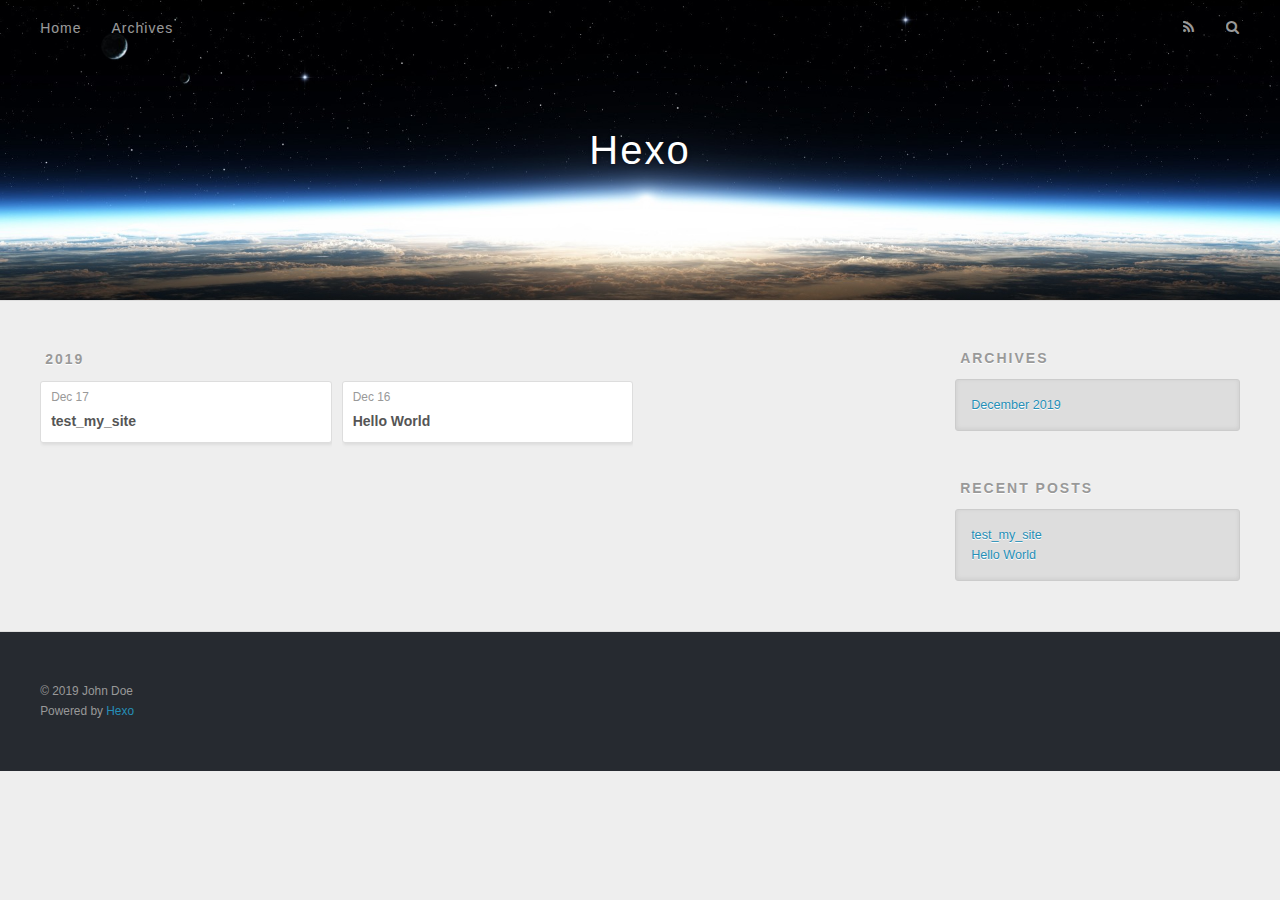
==== archives/index.html @ 134969d1 "Site updated: 2019-12-17 00:19:23" ====
<!DOCTYPE html>
<html>
<head>
  <meta charset="utf-8">
  

  
  <title>Archives | Hexo</title>
  <meta name="viewport" content="width=device-width, initial-scale=1, maximum-scale=1">
  <meta property="og:type" content="website">
<meta property="og:title" content="Hexo">
<meta property="og:url" content="http:&#x2F;&#x2F;yoursite.com&#x2F;archives&#x2F;index.html">
<meta property="og:site_name" content="Hexo">
<meta property="og:locale" content="en_US">
<meta property="article:author" content="John Doe">
<meta name="twitter:card" content="summary">
  
    <link rel="alternate" href="/atom.xml" title="Hexo" type="application/atom+xml">
  
  
    <link rel="icon" href="/favicon.png">
  
  
    <link href="//fonts.googleapis.com/css?family=Source+Code+Pro" rel="stylesheet" type="text/css">
  
  
<link rel="stylesheet" href="/css/style.css">

<meta name="generator" content="Hexo 4.1.1"></head>

<body>
  <div id="container">
    <div id="wrap">
      <header id="header">
  <div id="banner"></div>
  <div id="header-outer" class="outer">
    <div id="header-title" class="inner">
      <h1 id="logo-wrap">
        <a href="/" id="logo">Hexo</a>
      </h1>
      
    </div>
    <div id="header-inner" class="inner">
      <nav id="main-nav">
        <a id="main-nav-toggle" class="nav-icon"></a>
        
          <a class="main-nav-link" href="/">Home</a>
        
          <a class="main-nav-link" href="/archives">Archives</a>
        
      </nav>
      <nav id="sub-nav">
        
          <a id="nav-rss-link" class="nav-icon" href="/atom.xml" title="RSS Feed"></a>
        
        <a id="nav-search-btn" class="nav-icon" title="Search"></a>
      </nav>
      <div id="search-form-wrap">
        <form action="//google.com/search" method="get" accept-charset="UTF-8" class="search-form"><input type="search" name="q" class="search-form-input" placeholder="Search"><button type="submit" class="search-form-submit">&#xF002;</button><input type="hidden" name="sitesearch" value="http://yoursite.com"></form>
      </div>
    </div>
  </div>
</header>
      <div class="outer">
        <section id="main">
  
  
    
    
      
      
      <section class="archives-wrap">
        <div class="archive-year-wrap">
          <a href="/archives/2019" class="archive-year">2019</a>
        </div>
        <div class="archives">
    
    <article class="archive-article archive-type-post">
  <div class="archive-article-inner">
    <header class="archive-article-header">
      <a href="/2019/12/17/test-my-site/" class="archive-article-date">
  <time datetime="2019-12-16T16:01:23.000Z" itemprop="datePublished">Dec 17</time>
</a>
      
  
    <h1 itemprop="name">
      <a class="archive-article-title" href="/2019/12/17/test-my-site/">test_my_site</a>
    </h1>
  

    </header>
  </div>
</article>
  
    
    
    <article class="archive-article archive-type-post">
  <div class="archive-article-inner">
    <header class="archive-article-header">
      <a href="/2019/12/16/hello-world/" class="archive-article-date">
  <time datetime="2019-12-16T15:44:11.142Z" itemprop="datePublished">Dec 16</time>
</a>
      
  
    <h1 itemprop="name">
      <a class="archive-article-title" href="/2019/12/16/hello-world/">Hello World</a>
    </h1>
  

    </header>
  </div>
</article>
  
  
    </div></section>
  


</section>
        
          <aside id="sidebar">
  
    

  
    

  
    
  
    
  <div class="widget-wrap">
    <h3 class="widget-title">Archives</h3>
    <div class="widget">
      <ul class="archive-list"><li class="archive-list-item"><a class="archive-list-link" href="/archives/2019/12/">December 2019</a></li></ul>
    </div>
  </div>


  
    
  <div class="widget-wrap">
    <h3 class="widget-title">Recent Posts</h3>
    <div class="widget">
      <ul>
        
          <li>
            <a href="/2019/12/17/test-my-site/">test_my_site</a>
          </li>
        
          <li>
            <a href="/2019/12/16/hello-world/">Hello World</a>
          </li>
        
      </ul>
    </div>
  </div>

  
</aside>
        
      </div>
      <footer id="footer">
  
  <div class="outer">
    <div id="footer-info" class="inner">
      &copy; 2019 John Doe<br>
      Powered by <a href="http://hexo.io/" target="_blank">Hexo</a>
    </div>
  </div>
</footer>
    </div>
    <nav id="mobile-nav">
  
    <a href="/" class="mobile-nav-link">Home</a>
  
    <a href="/archives" class="mobile-nav-link">Archives</a>
  
</nav>
    

<script src="//ajax.googleapis.com/ajax/libs/jquery/2.0.3/jquery.min.js"></script>


  
<link rel="stylesheet" href="/fancybox/jquery.fancybox.css">

  
<script src="/fancybox/jquery.fancybox.pack.js"></script>




<script src="/js/script.js"></script>




  </div>
</body>
</html>
---- css/style.css ----
body {
  width: 100%;
}
body:before,
body:after {
  content: "";
  display: table;
}
body:after {
  clear: both;
}
html,
body,
div,
span,
applet,
object,
iframe,
h1,
h2,
h3,
h4,
h5,
h6,
p,
blockquote,
pre,
a,
abbr,
acronym,
address,
big,
cite,
code,
del,
dfn,
em,
img,
ins,
kbd,
q,
s,
samp,
small,
strike,
strong,
sub,
sup,
tt,
var,
dl,
dt,
dd,
ol,
ul,
li,
fieldset,
form,
label,
legend,
table,
caption,
tbody,
tfoot,
thead,
tr,
th,
td {
  margin: 0;
  padding: 0;
  border: 0;
  outline: 0;
  font-weight: inherit;
  font-style: inherit;
  font-family: inherit;
  font-size: 100%;
  vertical-align: baseline;
}
body {
  line-height: 1;
  color: #000;
  background: #fff;
}
ol,
ul {
  list-style: none;
}
table {
  border-collapse: separate;
  border-spacing: 0;
  vertical-align: middle;
}
caption,
th,
td {
  text-align: left;
  font-weight: normal;
  vertical-align: middle;
}
a img {
  border: none;
}
input,
button {
  margin: 0;
  padding: 0;
}
input::-moz-focus-inner,
button::-moz-focus-inner {
  border: 0;
  padding: 0;
}
@font-face {
  font-family: FontAwesome;
  font-style: normal;
  font-weight: normal;
  src: url("fonts/fontawesome-webfont.eot?v=#4.0.3");
  src: url("fonts/fontawesome-webfont.eot?#iefix&v=#4.0.3") format("embedded-opentype"), url("fonts/fontawesome-webfont.woff?v=#4.0.3") format("woff"), url("fonts/fontawesome-webfont.ttf?v=#4.0.3") format("truetype"), url("fonts/fontawesome-webfont.svg#fontawesomeregular?v=#4.0.3") format("svg");
}
html,
body,
#container {
  height: 100%;
}
body {
  background: #eee;
  font: 14px -apple-system, BlinkMacSystemFont, "Segoe UI", "Roboto", "Oxygen", "Ubuntu", "Cantarell", "Fira Sans", "Droid Sans", "Helvetica Neue", sans-serif;
  -webkit-text-size-adjust: 100%;
}
.outer {
  max-width: 1220px;
  margin: 0 auto;
  padding: 0 20px;
}
.outer:before,
.outer:after {
  content: "";
  display: table;
}
.outer:after {
  clear: both;
}
.inner {
  display: inline;
  float: left;
  width: 98.33333333333333%;
  margin: 0 0.833333333333333%;
}
.left,
.alignleft {
  float: left;
}
.right,
.alignright {
  float: right;
}
.clear {
  clear: both;
}
#container {
  position: relative;
}
.mobile-nav-on {
  overflow: hidden;
}
#wrap {
  height: 100%;
  width: 100%;
  position: absolute;
  top: 0;
  left: 0;
  -webkit-transition: 0.2s ease-out;
  -moz-transition: 0.2s ease-out;
  -ms-transition: 0.2s ease-out;
  transition: 0.2s ease-out;
  z-index: 1;
  background: #eee;
}
.mobile-nav-on #wrap {
  left: 280px;
}
@media screen and (min-width: 768px) {
  #main {
    display: inline;
    float: left;
    width: 73.33333333333333%;
    margin: 0 0.833333333333333%;
  }
}
.article-date,
.article-category-link,
.archive-year,
.widget-title {
  text-decoration: none;
  text-transform: uppercase;
  letter-spacing: 2px;
  color: #999;
  margin-bottom: 1em;
  margin-left: 5px;
  line-height: 1em;
  text-shadow: 0 1px #fff;
  font-weight: bold;
}
.article-inner,
.archive-article-inner {
  background: #fff;
  -webkit-box-shadow: 1px 2px 3px #ddd;
  box-shadow: 1px 2px 3px #ddd;
  border: 1px solid #ddd;
  border-radius: 3px;
}
.article-entry h1,
.widget h1 {
  font-size: 2em;
}
.article-entry h2,
.widget h2 {
  font-size: 1.5em;
}
.article-entry h3,
.widget h3 {
  font-size: 1.3em;
}
.article-entry h4,
.widget h4 {
  font-size: 1.2em;
}
.article-entry h5,
.widget h5 {
  font-size: 1em;
}
.article-entry h6,
.widget h6 {
  font-size: 1em;
  color: #999;
}
.article-entry hr,
.widget hr {
  border: 1px dashed #ddd;
}
.article-entry strong,
.widget strong {
  font-weight: bold;
}
.article-entry em,
.widget em,
.article-entry cite,
.widget cite {
  font-style: italic;
}
.article-entry sup,
.widget sup,
.article-entry sub,
.widget sub {
  font-size: 0.75em;
  line-height: 0;
  position: relative;
  vertical-align: baseline;
}
.article-entry sup,
.widget sup {
  top: -0.5em;
}
.article-entry sub,
.widget sub {
  bottom: -0.2em;
}
.article-entry small,
.widget small {
  font-size: 0.85em;
}
.article-entry acronym,
.widget acronym,
.article-entry abbr,
.widget abbr {
  border-bottom: 1px dotted;
}
.article-entry ul,
.widget ul,
.article-entry ol,
.widget ol,
.article-entry dl,
.widget dl {
  margin: 0 20px;
  line-height: 1.6em;
}
.article-entry ul ul,
.widget ul ul,
.article-entry ol ul,
.widget ol ul,
.article-entry ul ol,
.widget ul ol,
.article-entry ol ol,
.widget ol ol {
  margin-top: 0;
  margin-bottom: 0;
}
.article-entry ul,
.widget ul {
  list-style: disc;
}
.article-entry ol,
.widget ol {
  list-style: decimal;
}
.article-entry dt,
.widget dt {
  font-weight: bold;
}
#header {
  height: 300px;
  position: relative;
  border-bottom: 1px solid #ddd;
}
#header:before,
#header:after {
  content: "";
  position: absolute;
  left: 0;
  right: 0;
  height: 40px;
}
#header:before {
  top: 0;
  background: -webkit-linear-gradient(rgba(0,0,0,0.2), transparent);
  background: -moz-linear-gradient(rgba(0,0,0,0.2), transparent);
  background: -ms-linear-gradient(rgba(0,0,0,0.2), transparent);
  background: linear-gradient(rgba(0,0,0,0.2), transparent);
}
#header:after {
  bottom: 0;
  background: -webkit-linear-gradient(transparent, rgba(0,0,0,0.2));
  background: -moz-linear-gradient(transparent, rgba(0,0,0,0.2));
  background: -ms-linear-gradient(transparent, rgba(0,0,0,0.2));
  background: linear-gradient(transparent, rgba(0,0,0,0.2));
}
#header-outer {
  height: 100%;
  position: relative;
}
#header-inner {
  position: relative;
  overflow: hidden;
}
#banner {
  position: absolute;
  top: 0;
  left: 0;
  width: 100%;
  height: 100%;
  background: url("images/banner.jpg") center #000;
  -webkit-background-size: cover;
  -moz-background-size: cover;
  background-size: cover;
  z-index: -1;
}
#header-title {
  text-align: center;
  height: 40px;
  position: absolute;
  top: 50%;
  left: 0;
  margin-top: -20px;
}
#logo,
#subtitle {
  text-decoration: none;
  color: #fff;
  font-weight: 300;
  text-shadow: 0 1px 4px rgba(0,0,0,0.3);
}
#logo {
  font-size: 40px;
  line-height: 40px;
  letter-spacing: 2px;
}
#subtitle {
  font-size: 16px;
  line-height: 16px;
  letter-spacing: 1px;
}
#subtitle-wrap {
  margin-top: 16px;
}
#main-nav {
  float: left;
  margin-left: -15px;
}
.nav-icon,
.main-nav-link {
  float: left;
  color: #fff;
  opacity: 0.6;
  text-decoration: none;
  text-shadow: 0 1px rgba(0,0,0,0.2);
  -webkit-transition: opacity 0.2s;
  -moz-transition: opacity 0.2s;
  -ms-transition: opacity 0.2s;
  transition: opacity 0.2s;
  display: block;
  padding: 20px 15px;
}
.nav-icon:hover,
.main-nav-link:hover {
  opacity: 1;
}
.nav-icon {
  font-family: FontAwesome;
  text-align: center;
  font-size: 14px;
  width: 14px;
  height: 14px;
  padding: 20px 15px;
  position: relative;
  cursor: pointer;
}
.main-nav-link {
  font-weight: 300;
  letter-spacing: 1px;
}
@media screen and (max-width: 479px) {
  .main-nav-link {
    display: none;
  }
}
#main-nav-toggle {
  display: none;
}
#main-nav-toggle:before {
  content: "\f0c9";
}
@media screen and (max-width: 479px) {
  #main-nav-toggle {
    display: block;
  }
}
#sub-nav {
  float: right;
  margin-right: -15px;
}
#nav-rss-link:before {
  content: "\f09e";
}
#nav-search-btn:before {
  content: "\f002";
}
#search-form-wrap {
  position: absolute;
  top: 15px;
  width: 150px;
  height: 30px;
  right: -150px;
  opacity: 0;
  -webkit-transition: 0.2s ease-out;
  -moz-transition: 0.2s ease-out;
  -ms-transition: 0.2s ease-out;
  transition: 0.2s ease-out;
}
#search-form-wrap.on {
  opacity: 1;
  right: 0;
}
@media screen and (max-width: 479px) {
  #search-form-wrap {
    width: 100%;
    right: -100%;
  }
}
.search-form {
  position: absolute;
  top: 0;
  left: 0;
  right: 0;
  background: #fff;
  padding: 5px 15px;
  border-radius: 15px;
  -webkit-box-shadow: 0 0 10px rgba(0,0,0,0.3);
  box-shadow: 0 0 10px rgba(0,0,0,0.3);
}
.search-form-input {
  border: none;
  background: none;
  color: #555;
  width: 100%;
  font: 13px -apple-system, BlinkMacSystemFont, "Segoe UI", "Roboto", "Oxygen", "Ubuntu", "Cantarell", "Fira Sans", "Droid Sans", "Helvetica Neue", sans-serif;
  outline: none;
}
.search-form-input::-webkit-search-results-decoration,
.search-form-input::-webkit-search-cancel-button {
  -webkit-appearance: none;
}
.search-form-submit {
  position: absolute;
  top: 50%;
  right: 10px;
  margin-top: -7px;
  font: 13px FontAwesome;
  border: none;
  background: none;
  color: #bbb;
  cursor: pointer;
}
.search-form-submit:hover,
.search-form-submit:focus {
  color: #777;
}
.article {
  margin: 50px 0;
}
.article-inner {
  overflow: hidden;
}
.article-meta:before,
.article-meta:after {
  content: "";
  display: table;
}
.article-meta:after {
  clear: both;
}
.article-date {
  float: left;
}
.article-category {
  float: left;
  line-height: 1em;
  color: #ccc;
  text-shadow: 0 1px #fff;
  margin-left: 8px;
}
.article-category:before {
  content: "\2022";
}
.article-category-link {
  margin: 0 12px 1em;
}
.article-header {
  padding: 20px 20px 0;
}
.article-title {
  text-decoration: none;
  font-size: 2em;
  font-weight: bold;
  color: #555;
  line-height: 1.1em;
  -webkit-transition: color 0.2s;
  -moz-transition: color 0.2s;
  -ms-transition: color 0.2s;
  transition: color 0.2s;
}
a.article-title:hover {
  color: #258fb8;
}
.article-entry {
  color: #555;
  padding: 0 20px;
}
.article-entry:before,
.article-entry:after {
  content: "";
  display: table;
}
.article-entry:after {
  clear: both;
}
.article-entry p,
.article-entry table {
  line-height: 1.6em;
  margin: 1.6em 0;
}
.article-entry h1,
.article-entry h2,
.article-entry h3,
.article-entry h4,
.article-entry h5,
.article-entry h6 {
  font-weight: bold;
}
.article-entry h1,
.article-entry h2,
.article-entry h3,
.article-entry h4,
.article-entry h5,
.article-entry h6 {
  line-height: 1.1em;
  margin: 1.1em 0;
}
.article-entry a {
  color: #258fb8;
  text-decoration: none;
}
.article-entry a:hover {
  text-decoration: underline;
}
.article-entry ul,
.article-entry ol,
.article-entry dl {
  margin-top: 1.6em;
  margin-bottom: 1.6em;
}
.article-entry img,
.article-entry video {
  max-width: 100%;
  height: auto;
  display: block;
  margin: auto;
}
.article-entry iframe {
  border: none;
}
.article-entry table {
  width: 100%;
  border-collapse: collapse;
  border-spacing: 0;
}
.article-entry th {
  font-weight: bold;
  border-bottom: 3px solid #ddd;
  padding-bottom: 0.5em;
}
.article-entry td {
  border-bottom: 1px solid #ddd;
  padding: 10px 0;
}
.article-entry blockquote {
  font-family: Georgia, "Times New Roman", serif;
  font-size: 1.4em;
  margin: 1.6em 20px;
  text-align: center;
}
.article-entry blockquote footer {
  font-size: 14px;
  margin: 1.6em 0;
  font-family: -apple-system, BlinkMacSystemFont, "Segoe UI", "Roboto", "Oxygen", "Ubuntu", "Cantarell", "Fira Sans", "Droid Sans", "Helvetica Neue", sans-serif;
}
.article-entry blockquote footer cite:before {
  content: "—";
  padding: 0 0.5em;
}
.article-entry .pullquote {
  text-align: left;
  width: 45%;
  margin: 0;
}
.article-entry .pullquote.left {
  margin-left: 0.5em;
  margin-right: 1em;
}
.article-entry .pullquote.right {
  margin-right: 0.5em;
  margin-left: 1em;
}
.article-entry .caption {
  color: #999;
  display: block;
  font-size: 0.9em;
  margin-top: 0.5em;
  position: relative;
  text-align: center;
}
.article-entry .video-container {
  position: relative;
  padding-top: 56.25%;
  height: 0;
  overflow: hidden;
}
.article-entry .video-container iframe,
.article-entry .video-container object,
.article-entry .video-container embed {
  position: absolute;
  top: 0;
  left: 0;
  width: 100%;
  height: 100%;
  margin-top: 0;
}
.article-more-link a {
  display: inline-block;
  line-height: 1em;
  padding: 6px 15px;
  border-radius: 15px;
  background: #eee;
  color: #999;
  text-shadow: 0 1px #fff;
  text-decoration: none;
}
.article-more-link a:hover {
  background: #258fb8;
  color: #fff;
  text-decoration: none;
  text-shadow: 0 1px #1e7293;
}
.article-footer {
  font-size: 0.85em;
  line-height: 1.6em;
  border-top: 1px solid #ddd;
  padding-top: 1.6em;
  margin: 0 20px 20px;
}
.article-footer:before,
.article-footer:after {
  content: "";
  display: table;
}
.article-footer:after {
  clear: both;
}
.article-footer a {
  color: #999;
  text-decoration: none;
}
.article-footer a:hover {
  color: #555;
}
.article-tag-list-item {
  float: left;
  margin-right: 10px;
}
.article-tag-list-link:before {
  content: "#";
}
.article-comment-link {
  float: right;
}
.article-comment-link:before {
  content: "\f075";
  font-family: FontAwesome;
  padding-right: 8px;
}
.article-share-link {
  cursor: pointer;
  float: right;
  margin-left: 20px;
}
.article-share-link:before {
  content: "\f064";
  font-family: FontAwesome;
  padding-right: 6px;
}
#article-nav {
  position: relative;
}
#article-nav:before,
#article-nav:after {
  content: "";
  display: table;
}
#article-nav:after {
  clear: both;
}
@media screen and (min-width: 768px) {
  #article-nav {
    margin: 50px 0;
  }
  #article-nav:before {
    width: 8px;
    height: 8px;
    position: absolute;
    top: 50%;
    left: 50%;
    margin-top: -4px;
    margin-left: -4px;
    content: "";
    border-radius: 50%;
    background: #ddd;
    -webkit-box-shadow: 0 1px 2px #fff;
    box-shadow: 0 1px 2px #fff;
  }
}
.article-nav-link-wrap {
  text-decoration: none;
  text-shadow: 0 1px #fff;
  color: #999;
  -webkit-box-sizing: border-box;
  -moz-box-sizing: border-box;
  box-sizing: border-box;
  margin-top: 50px;
  text-align: center;
  display: block;
}
.article-nav-link-wrap:hover {
  color: #555;
}
@media screen and (min-width: 768px) {
  .article-nav-link-wrap {
    width: 50%;
    margin-top: 0;
  }
}
@media screen and (min-width: 768px) {
  #article-nav-newer {
    float: left;
    text-align: right;
    padding-right: 20px;
  }
}
@media screen and (min-width: 768px) {
  #article-nav-older {
    float: right;
    text-align: left;
    padding-left: 20px;
  }
}
.article-nav-caption {
  text-transform: uppercase;
  letter-spacing: 2px;
  color: #ddd;
  line-height: 1em;
  font-weight: bold;
}
#article-nav-newer .article-nav-caption {
  margin-right: -2px;
}
.article-nav-title {
  font-size: 0.85em;
  line-height: 1.6em;
  margin-top: 0.5em;
}
.article-share-box {
  position: absolute;
  display: none;
  background: #fff;
  -webkit-box-shadow: 1px 2px 10px rgba(0,0,0,0.2);
  box-shadow: 1px 2px 10px rgba(0,0,0,0.2);
  border-radius: 3px;
  margin-left: -145px;
  overflow: hidden;
  z-index: 1;
}
.article-share-box.on {
  display: block;
}
.article-share-input {
  width: 100%;
  background: none;
  -webkit-box-sizing: border-box;
  -moz-box-sizing: border-box;
  box-sizing: border-box;
  font: 14px -apple-system, BlinkMacSystemFont, "Segoe UI", "Roboto", "Oxygen", "Ubuntu", "Cantarell", "Fira Sans", "Droid Sans", "Helvetica Neue", sans-serif;
  padding: 0 15px;
  color: #555;
  outline: none;
  border: 1px solid #ddd;
  border-radius: 3px 3px 0 0;
  height: 36px;
  line-height: 36px;
}
.article-share-links {
  background: #eee;
}
.article-share-links:before,
.article-share-links:after {
  content: "";
  display: table;
}
.article-share-links:after {
  clear: both;
}
.article-share-twitter,
.article-share-facebook,
.article-share-pinterest,
.article-share-google {
  width: 50px;
  height: 36px;
  display: block;
  float: left;
  position: relative;
  color: #999;
  text-shadow: 0 1px #fff;
}
.article-share-twitter:before,
.article-share-facebook:before,
.article-share-pinterest:before,
.article-share-google:before {
  font-size: 20px;
  font-family: FontAwesome;
  width: 20px;
  height: 20px;
  position: absolute;
  top: 50%;
  left: 50%;
  margin-top: -10px;
  margin-left: -10px;
  text-align: center;
}
.article-share-twitter:hover,
.article-share-facebook:hover,
.article-share-pinterest:hover,
.article-share-google:hover {
  color: #fff;
}
.article-share-twitter:before {
  content: "\f099";
}
.article-share-twitter:hover {
  background: #00aced;
  text-shadow: 0 1px #008abe;
}
.article-share-facebook:before {
  content: "\f09a";
}
.article-share-facebook:hover {
  background: #3b5998;
  text-shadow: 0 1px #2f477a;
}
.article-share-pinterest:before {
  content: "\f0d2";
}
.article-share-pinterest:hover {
  background: #cb2027;
  text-shadow: 0 1px #a21a1f;
}
.article-share-google:before {
  content: "\f0d5";
}
.article-share-google:hover {
  background: #dd4b39;
  text-shadow: 0 1px #be3221;
}
.article-gallery {
  background: #000;
  position: relative;
}
.article-gallery-photos {
  position: relative;
  overflow: hidden;
}
.article-gallery-img {
  display: none;
  max-width: 100%;
}
.article-gallery-img:first-child {
  display: block;
}
.article-gallery-img.loaded {
  position: absolute;
  display: block;
}
.article-gallery-img img {
  display: block;
  max-width: 100%;
  margin: 0 auto;
}
#comments {
  background: #fff;
  -webkit-box-shadow: 1px 2px 3px #ddd;
  box-shadow: 1px 2px 3px #ddd;
  padding: 20px;
  border: 1px solid #ddd;
  border-radius: 3px;
  margin: 50px 0;
}
#comments a {
  color: #258fb8;
}
.archives-wrap {
  margin: 50px 0;
}
.archives:before,
.archives:after {
  content: "";
  display: table;
}
.archives:after {
  clear: both;
}
.archive-year-wrap {
  margin-bottom: 1em;
}
.archives {
  -webkit-column-gap: 10px;
  -moz-column-gap: 10px;
  column-gap: 10px;
}
@media screen and (min-width: 480px) and (max-width: 767px) {
  .archives {
    -webkit-column-count: 2;
    -moz-column-count: 2;
    column-count: 2;
  }
}
@media screen and (min-width: 768px) {
  .archives {
    -webkit-column-count: 3;
    -moz-column-count: 3;
    column-count: 3;
  }
}
.archive-article {
  -webkit-column-break-inside: avoid;
  page-break-inside: avoid;
  overflow: hidden;
  break-inside: avoid-column;
}
.archive-article-inner {
  padding: 10px;
  margin-bottom: 15px;
}
.archive-article-title {
  text-decoration: none;
  font-weight: bold;
  color: #555;
  -webkit-transition: color 0.2s;
  -moz-transition: color 0.2s;
  -ms-transition: color 0.2s;
  transition: color 0.2s;
  line-height: 1.6em;
}
.archive-article-title:hover {
  color: #258fb8;
}
.archive-article-footer {
  margin-top: 1em;
}
.archive-article-date {
  color: #999;
  text-decoration: none;
  font-size: 0.85em;
  line-height: 1em;
  margin-bottom: 0.5em;
  display: block;
}
#page-nav {
  margin: 50px auto;
  background: #fff;
  -webkit-box-shadow: 1px 2px 3px #ddd;
  box-shadow: 1px 2px 3px #ddd;
  border: 1px solid #ddd;
  border-radius: 3px;
  text-align: center;
  color: #999;
  overflow: hidden;
}
#page-nav:before,
#page-nav:after {
  content: "";
  display: table;
}
#page-nav:after {
  clear: both;
}
#page-nav a,
#page-nav span {
  padding: 10px 20px;
  line-height: 1;
  height: 2ex;
}
#page-nav a {
  color: #999;
  text-decoration: none;
}
#page-nav a:hover {
  background: #999;
  color: #fff;
}
#page-nav .prev {
  float: left;
}
#page-nav .next {
  float: right;
}
#page-nav .page-number {
  display: inline-block;
}
@media screen and (max-width: 479px) {
  #page-nav .page-number {
    display: none;
  }
}
#page-nav .current {
  color: #555;
  font-weight: bold;
}
#page-nav .space {
  color: #ddd;
}
#footer {
  background: #262a30;
  padding: 50px 0;
  border-top: 1px solid #ddd;
  color: #999;
}
#footer a {
  color: #258fb8;
  text-decoration: none;
}
#footer a:hover {
  text-decoration: underline;
}
#footer-info {
  line-height: 1.6em;
  font-size: 0.85em;
}
.article-entry pre,
.article-entry .highlight {
  background: #2d2d2d;
  margin: 0 -20px;
  padding: 15px 20px;
  border-style: solid;
  border-color: #ddd;
  border-width: 1px 0;
  overflow: auto;
  color: #ccc;
  line-height: 22.400000000000002px;
}
.article-entry .highlight .gutter pre,
.article-entry .gist .gist-file .gist-data .line-numbers {
  color: #666;
  font-size: 0.85em;
}
.article-entry pre,
.article-entry code {
  font-family: "Source Code Pro", Consolas, Monaco, Menlo, Consolas, monospace;
}
.article-entry code {
  background: #eee;
  text-shadow: 0 1px #fff;
  padding: 0 0.3em;
}
.article-entry pre code {
  background: none;
  text-shadow: none;
  padding: 0;
}
.article-entry .highlight pre {
  border: none;
  margin: 0;
  padding: 0;
}
.article-entry .highlight table {
  margin: 0;
  width: auto;
}
.article-entry .highlight td {
  border: none;
  padding: 0;
}
.article-entry .highlight figcaption {
  font-size: 0.85em;
  color: #999;
  line-height: 1em;
  margin-bottom: 1em;
}
.article-entry .highlight figcaption:before,
.article-entry .highlight figcaption:after {
  content: "";
  display: table;
}
.article-entry .highlight figcaption:after {
  clear: both;
}
.article-entry .highlight figcaption a {
  float: right;
}
.article-entry .highlight .gutter pre {
  text-align: right;
  padding-right: 20px;
}
.article-entry .highlight .line {
  height: 22.400000000000002px;
}
.article-entry .highlight .line.marked {
  background: #515151;
}
.article-entry .gist {
  margin: 0 -20px;
  border-style: solid;
  border-color: #ddd;
  border-width: 1px 0;
  background: #2d2d2d;
  padding: 15px 20px 15px 0;
}
.article-entry .gist .gist-file {
  border: none;
  font-family: "Source Code Pro", Consolas, Monaco, Menlo, Consolas, monospace;
  margin: 0;
}
.article-entry .gist .gist-file .gist-data {
  background: none;
  border: none;
}
.article-entry .gist .gist-file .gist-data .line-numbers {
  background: none;
  border: none;
  padding: 0 20px 0 0;
}
.article-entry .gist .gist-file .gist-data .line-data {
  padding: 0 !important;
}
.article-entry .gist .gist-file .highlight {
  margin: 0;
  padding: 0;
  border: none;
}
.article-entry .gist .gist-file .gist-meta {
  background: #2d2d2d;
  color: #999;
  font: 0.85em -apple-system, BlinkMacSystemFont, "Segoe UI", "Roboto", "Oxygen", "Ubuntu", "Cantarell", "Fira Sans", "Droid Sans", "Helvetica Neue", sans-serif;
  text-shadow: 0 0;
  padding: 0;
  margin-top: 1em;
  margin-left: 20px;
}
.article-entry .gist .gist-file .gist-meta a {
  color: #258fb8;
  font-weight: normal;
}
.article-entry .gist .gist-file .gist-meta a:hover {
  text-decoration: underline;
}
pre .comment,
pre .title {
  color: #999;
}
pre .variable,
pre .attribute,
pre .tag,
pre .regexp,
pre .ruby .constant,
pre .xml .tag .title,
pre .xml .pi,
pre .xml .doctype,
pre .html .doctype,
pre .css .id,
pre .css .class,
pre .css .pseudo {
  color: #f2777a;
}
pre .number,
pre .preprocessor,
pre .built_in,
pre .literal,
pre .params,
pre .constant {
  color: #f99157;
}
pre .class,
pre .ruby .class .title,
pre .css .rules .attribute {
  color: #9c9;
}
pre .string,
pre .value,
pre .inheritance,
pre .header,
pre .ruby .symbol,
pre .xml .cdata {
  color: #9c9;
}
pre .css .hexcolor {
  color: #6cc;
}
pre .function,
pre .python .decorator,
pre .python .title,
pre .ruby .function .title,
pre .ruby .title .keyword,
pre .perl .sub,
pre .javascript .title,
pre .coffeescript .title {
  color: #69c;
}
pre .keyword,
pre .javascript .function {
  color: #c9c;
}
@media screen and (max-width: 479px) {
  #mobile-nav {
    position: absolute;
    top: 0;
    left: 0;
    width: 280px;
    height: 100%;
    background: #191919;
    border-right: 1px solid #fff;
  }
}
@media screen and (max-width: 479px) {
  .mobile-nav-link {
    display: block;
    color: #999;
    text-decoration: none;
    padding: 15px 20px;
    font-weight: bold;
  }
  .mobile-nav-link:hover {
    color: #fff;
  }
}
@media screen and (min-width: 768px) {
  #sidebar {
    display: inline;
    float: left;
    width: 23.333333333333332%;
    margin: 0 0.833333333333333%;
  }
}
.widget-wrap {
  margin: 50px 0;
}
.widget {
  color: #777;
  text-shadow: 0 1px #fff;
  background: #ddd;
  -webkit-box-shadow: 0 -1px 4px #ccc inset;
  box-shadow: 0 -1px 4px #ccc inset;
  border: 1px solid #ccc;
  padding: 15px;
  border-radius: 3px;
}
.widget a {
  color: #258fb8;
  text-decoration: none;
}
.widget a:hover {
  text-decoration: underline;
}
.widget ul ul,
.widget ol ul,
.widget dl ul,
.widget ul ol,
.widget ol ol,
.widget dl ol,
.widget ul dl,
.widget ol dl,
.widget dl dl {
  margin-left: 15px;
  list-style: disc;
}
.widget {
  line-height: 1.6em;
  word-wrap: break-word;
  font-size: 0.9em;
}
.widget ul,
.widget ol {
  list-style: none;
  margin: 0;
}
.widget ul ul,
.widget ol ul,
.widget ul ol,
.widget ol ol {
  margin: 0 20px;
}
.widget ul ul,
.widget ol ul {
  list-style: disc;
}
.widget ul ol,
.widget ol ol {
  list-style: decimal;
}
.category-list-count,
.tag-list-count,
.archive-list-count {
  padding-left: 5px;
  color: #999;
  font-size: 0.85em;
}
.category-list-count:before,
.tag-list-count:before,
.archive-list-count:before {
  content: "(";
}
.category-list-count:after,
.tag-list-count:after,
.archive-list-count:after {
  content: ")";
}
.tagcloud a {
  margin-right: 5px;
  display: inline-block;
}
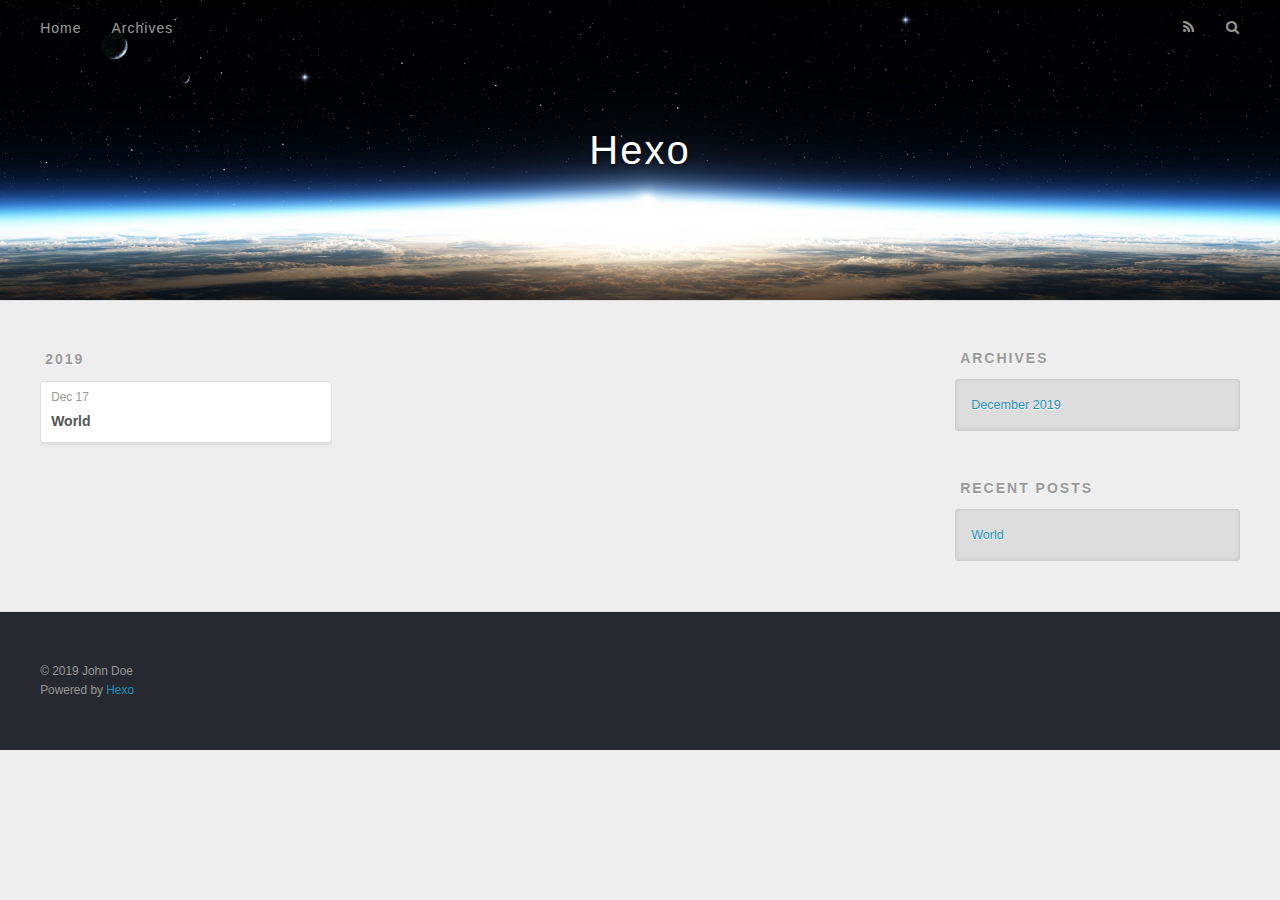
==== commit 67b07219: "Site updated: 2019-12-17 13:13:01" ====
--- a/archives/index.html
+++ b/archives/index.html
@@ -75,35 +75,16 @@
         </div>
         <div class="archives">
     
-    <article class="archive-article archive-type-post">
+    <article class="archive-article archive-type-hello">
   <div class="archive-article-inner">
     <header class="archive-article-header">
-      <a href="/2019/12/17/test-my-site/" class="archive-article-date">
-  <time datetime="2019-12-16T16:01:23.000Z" itemprop="datePublished">Dec 17</time>
+      <a href="/2019/12/17/World/" class="archive-article-date">
+  <time datetime="2019-12-17T04:16:55.000Z" itemprop="datePublished">Dec 17</time>
 </a>
       
   
     <h1 itemprop="name">
-      <a class="archive-article-title" href="/2019/12/17/test-my-site/">test_my_site</a>
-    </h1>
-  
-
-    </header>
-  </div>
-</article>
-  
-    
-    
-    <article class="archive-article archive-type-post">
-  <div class="archive-article-inner">
-    <header class="archive-article-header">
-      <a href="/2019/12/16/hello-world/" class="archive-article-date">
-  <time datetime="2019-12-16T15:44:11.142Z" itemprop="datePublished">Dec 16</time>
-</a>
-      
-  
-    <h1 itemprop="name">
-      <a class="archive-article-title" href="/2019/12/16/hello-world/">Hello World</a>
+      <a class="archive-article-title" href="/2019/12/17/World/">World</a>
     </h1>
   
 
@@ -145,11 +126,7 @@
       <ul>
         
           <li>
-            <a href="/2019/12/17/test-my-site/">test_my_site</a>
-          </li>
-        
-          <li>
-            <a href="/2019/12/16/hello-world/">Hello World</a>
+            <a href="/2019/12/17/World/">World</a>
           </li>
         
       </ul>
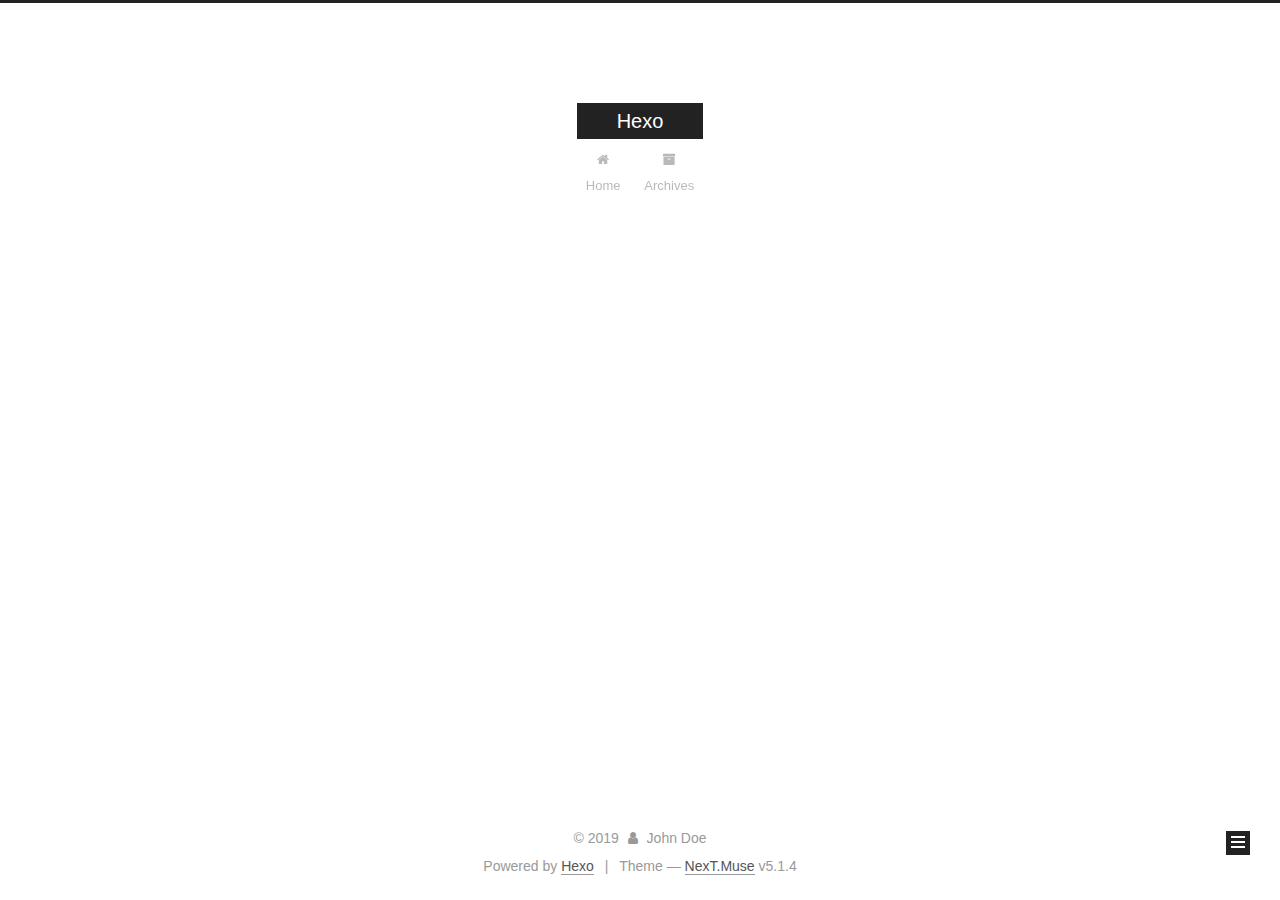
==== commit 758c1c7f: "Site updated: 2019-12-17 14:28:02" ====
--- a/archives/index.html
+++ b/archives/index.html
@@ -1,178 +1,625 @@
 <!DOCTYPE html>
-<html>
+
+
+
+  
+
+
+<html class="theme-next muse use-motion" lang="en">
 <head>
-  <meta charset="utf-8">
-  
-
-  
-  <title>Archives | Hexo</title>
-  <meta name="viewport" content="width=device-width, initial-scale=1, maximum-scale=1">
-  <meta property="og:type" content="website">
+  <meta charset="UTF-8"/>
+<meta http-equiv="X-UA-Compatible" content="IE=edge" />
+<meta name="viewport" content="width=device-width, initial-scale=1, maximum-scale=1"/>
+<meta name="theme-color" content="#222">
+
+
+
+
+
+
+
+
+
+<meta http-equiv="Cache-Control" content="no-transform" />
+<meta http-equiv="Cache-Control" content="no-siteapp" />
+
+
+
+
+
+
+
+
+
+
+
+
+
+
+
+
+  
+  
+  <link href="/lib/fancybox/source/jquery.fancybox.css?v=2.1.5" rel="stylesheet" type="text/css" />
+
+
+
+
+
+
+
+<link href="/lib/font-awesome/css/font-awesome.min.css?v=4.6.2" rel="stylesheet" type="text/css" />
+
+<link href="/css/main.css?v=5.1.4" rel="stylesheet" type="text/css" />
+
+
+  <link rel="apple-touch-icon" sizes="180x180" href="/images/apple-touch-icon-next.png?v=5.1.4">
+
+
+  <link rel="icon" type="image/png" sizes="32x32" href="/images/favicon-32x32-next.png?v=5.1.4">
+
+
+  <link rel="icon" type="image/png" sizes="16x16" href="/images/favicon-16x16-next.png?v=5.1.4">
+
+
+  <link rel="mask-icon" href="/images/logo.svg?v=5.1.4" color="#222">
+
+
+
+
+
+  <meta name="keywords" content="Hexo, NexT" />
+
+
+
+
+
+
+
+
+
+
+<meta property="og:type" content="website">
 <meta property="og:title" content="Hexo">
 <meta property="og:url" content="http:&#x2F;&#x2F;yoursite.com&#x2F;archives&#x2F;index.html">
 <meta property="og:site_name" content="Hexo">
 <meta property="og:locale" content="en_US">
 <meta property="article:author" content="John Doe">
 <meta name="twitter:card" content="summary">
-  
-    <link rel="alternate" href="/atom.xml" title="Hexo" type="application/atom+xml">
-  
-  
-    <link rel="icon" href="/favicon.png">
-  
-  
-    <link href="//fonts.googleapis.com/css?family=Source+Code+Pro" rel="stylesheet" type="text/css">
-  
-  
-<link rel="stylesheet" href="/css/style.css">
+
+
+
+<script type="text/javascript" id="hexo.configurations">
+  var NexT = window.NexT || {};
+  var CONFIG = {
+    root: '/',
+    scheme: 'Muse',
+    version: '5.1.4',
+    sidebar: {"position":"left","display":"post","offset":12,"b2t":false,"scrollpercent":false,"onmobile":false},
+    fancybox: true,
+    tabs: true,
+    motion: {"enable":true,"async":false,"transition":{"post_block":"fadeIn","post_header":"slideDownIn","post_body":"slideDownIn","coll_header":"slideLeftIn","sidebar":"slideUpIn"}},
+    duoshuo: {
+      userId: '0',
+      author: 'Author'
+    },
+    algolia: {
+      applicationID: '',
+      apiKey: '',
+      indexName: '',
+      hits: {"per_page":10},
+      labels: {"input_placeholder":"Search for Posts","hits_empty":"We didn't find any results for the search: ${query}","hits_stats":"${hits} results found in ${time} ms"}
+    }
+  };
+</script>
+
+
+
+  <link rel="canonical" href="http://yoursite.com/archives/"/>
+
+
+
+
+
+  <title>Archive | Hexo</title>
+  
+
+
+
+
+
+
+
 
 <meta name="generator" content="Hexo 4.1.1"></head>
 
-<body>
-  <div id="container">
-    <div id="wrap">
-      <header id="header">
-  <div id="banner"></div>
-  <div id="header-outer" class="outer">
-    <div id="header-title" class="inner">
-      <h1 id="logo-wrap">
-        <a href="/" id="logo">Hexo</a>
-      </h1>
-      
+<body itemscope itemtype="http://schema.org/WebPage" lang="en">
+
+  
+  
+    
+  
+
+  <div class="container sidebar-position-left page-archive">
+    <div class="headband"></div>
+
+    <header id="header" class="header" itemscope itemtype="http://schema.org/WPHeader">
+      <div class="header-inner"><div class="site-brand-wrapper">
+  <div class="site-meta ">
+    
+
+    <div class="custom-logo-site-title">
+      <a href="/"  class="brand" rel="start">
+        <span class="logo-line-before"><i></i></span>
+        <span class="site-title">Hexo</span>
+        <span class="logo-line-after"><i></i></span>
+      </a>
     </div>
-    <div id="header-inner" class="inner">
-      <nav id="main-nav">
-        <a id="main-nav-toggle" class="nav-icon"></a>
-        
-          <a class="main-nav-link" href="/">Home</a>
-        
-          <a class="main-nav-link" href="/archives">Archives</a>
-        
-      </nav>
-      <nav id="sub-nav">
-        
-          <a id="nav-rss-link" class="nav-icon" href="/atom.xml" title="RSS Feed"></a>
-        
-        <a id="nav-search-btn" class="nav-icon" title="Search"></a>
-      </nav>
-      <div id="search-form-wrap">
-        <form action="//google.com/search" method="get" accept-charset="UTF-8" class="search-form"><input type="search" name="q" class="search-form-input" placeholder="Search"><button type="submit" class="search-form-submit">&#xF002;</button><input type="hidden" name="sitesearch" value="http://yoursite.com"></form>
+      
+        <p class="site-subtitle"></p>
+      
+  </div>
+
+  <div class="site-nav-toggle">
+    <button>
+      <span class="btn-bar"></span>
+      <span class="btn-bar"></span>
+      <span class="btn-bar"></span>
+    </button>
+  </div>
+</div>
+
+<nav class="site-nav">
+  
+
+  
+    <ul id="menu" class="menu">
+      
+        
+        <li class="menu-item menu-item-home">
+          <a href="/%20" rel="section">
+            
+              <i class="menu-item-icon fa fa-fw fa-home"></i> <br />
+            
+            Home
+          </a>
+        </li>
+      
+        
+        <li class="menu-item menu-item-archives">
+          <a href="/archives/%20" rel="section">
+            
+              <i class="menu-item-icon fa fa-fw fa-archive"></i> <br />
+            
+            Archives
+          </a>
+        </li>
+      
+
+      
+    </ul>
+  
+
+  
+</nav>
+
+
+
+ </div>
+    </header>
+
+    <main id="main" class="main">
+      <div class="main-inner">
+        <div class="content-wrap">
+          <div id="content" class="content">
+            
+
+  
+  
+  
+  <div class="post-block archive">
+    <div id="posts" class="posts-collapse">
+      <span class="archive-move-on"></span>
+
+      <span class="archive-page-counter">
+        
+        
+        
+          
+        
+        Um..! 3 posts in total. Keep on posting.
+      </span>
+
+      
+
+        
+        
+        
+
+        
+          
+          <div class="collection-title">
+            <h1 class="archive-year" id="archive-year-2019">2019</h1>
+          </div>
+        
+        
+
+        
+
+  <article class="post post-type-normal" itemscope itemtype="http://schema.org/Article">
+    <header class="post-header">
+
+      <h2 class="post-title">
+        
+            <a class="post-title-link" href="/2019/12/17/World/" itemprop="url">
+              
+                <span itemprop="name">World</span>
+              
+            </a>
+        
+      </h2>
+
+      <div class="post-meta">
+        <time class="post-time" itemprop="dateCreated"
+              datetime="2019-12-17T12:16:55+08:00"
+              content="2019-12-17" >
+          12-17
+        </time>
       </div>
+
+    </header>
+  </article>
+
+
+
+      
+
+        
+        
+        
+
+        
+        
+
+        
+
+  <article class="post post-type-normal" itemscope itemtype="http://schema.org/Article">
+    <header class="post-header">
+
+      <h2 class="post-title">
+        
+            <a class="post-title-link" href="/2019/12/17/test-my-site/" itemprop="url">
+              
+                <span itemprop="name">test_my_site</span>
+              
+            </a>
+        
+      </h2>
+
+      <div class="post-meta">
+        <time class="post-time" itemprop="dateCreated"
+              datetime="2019-12-17T00:01:23+08:00"
+              content="2019-12-17" >
+          12-17
+        </time>
+      </div>
+
+    </header>
+  </article>
+
+
+
+      
+
+        
+        
+        
+
+        
+        
+
+        
+
+  <article class="post post-type-normal" itemscope itemtype="http://schema.org/Article">
+    <header class="post-header">
+
+      <h2 class="post-title">
+        
+            <a class="post-title-link" href="/2019/12/16/hello-world/" itemprop="url">
+              
+                <span itemprop="name">Hello World</span>
+              
+            </a>
+        
+      </h2>
+
+      <div class="post-meta">
+        <time class="post-time" itemprop="dateCreated"
+              datetime="2019-12-16T23:44:11+08:00"
+              content="2019-12-16" >
+          12-16
+        </time>
+      </div>
+
+    </header>
+  </article>
+
+
+
+      
+
     </div>
   </div>
-</header>
-      <div class="outer">
-        <section id="main">
-  
-  
-    
-    
-      
-      
-      <section class="archives-wrap">
-        <div class="archive-year-wrap">
-          <a href="/archives/2019" class="archive-year">2019</a>
+  
+  
+  
+
+  
+
+
+
+          </div>
+          
+
+
+          
+
         </div>
-        <div class="archives">
-    
-    <article class="archive-article archive-type-hello">
-  <div class="archive-article-inner">
-    <header class="archive-article-header">
-      <a href="/2019/12/17/World/" class="archive-article-date">
-  <time datetime="2019-12-17T04:16:55.000Z" itemprop="datePublished">Dec 17</time>
-</a>
-      
-  
-    <h1 itemprop="name">
-      <a class="archive-article-title" href="/2019/12/17/World/">World</a>
-    </h1>
-  
-
-    </header>
-  </div>
-</article>
-  
-  
-    </div></section>
-  
-
-
-</section>
-        
-          <aside id="sidebar">
-  
-    
-
-  
-    
-
-  
-    
-  
-    
-  <div class="widget-wrap">
-    <h3 class="widget-title">Archives</h3>
-    <div class="widget">
-      <ul class="archive-list"><li class="archive-list-item"><a class="archive-list-link" href="/archives/2019/12/">December 2019</a></li></ul>
+        
+          
+  
+  <div class="sidebar-toggle">
+    <div class="sidebar-toggle-line-wrap">
+      <span class="sidebar-toggle-line sidebar-toggle-line-first"></span>
+      <span class="sidebar-toggle-line sidebar-toggle-line-middle"></span>
+      <span class="sidebar-toggle-line sidebar-toggle-line-last"></span>
     </div>
   </div>
 
-
-  
+  <aside id="sidebar" class="sidebar">
     
-  <div class="widget-wrap">
-    <h3 class="widget-title">Recent Posts</h3>
-    <div class="widget">
-      <ul>
-        
-          <li>
-            <a href="/2019/12/17/World/">World</a>
-          </li>
-        
-      </ul>
+    <div class="sidebar-inner">
+
+      
+
+      
+
+      <section class="site-overview-wrap sidebar-panel sidebar-panel-active">
+        <div class="site-overview">
+          <div class="site-author motion-element" itemprop="author" itemscope itemtype="http://schema.org/Person">
+            
+              <p class="site-author-name" itemprop="name">John Doe</p>
+              <p class="site-description motion-element" itemprop="description"></p>
+          </div>
+
+          <nav class="site-state motion-element">
+
+            
+              <div class="site-state-item site-state-posts">
+              
+                <a href="/archives/%20%7C%7C%20archive">
+              
+                  <span class="site-state-item-count">3</span>
+                  <span class="site-state-item-name">posts</span>
+                </a>
+              </div>
+            
+
+            
+
+            
+
+          </nav>
+
+          
+
+          
+
+          
+          
+
+          
+          
+
+          
+
+        </div>
+      </section>
+
+      
+
+      
+
     </div>
+  </aside>
+
+
+        
+      </div>
+    </main>
+
+    <footer id="footer" class="footer">
+      <div class="footer-inner">
+        <div class="copyright">&copy; <span itemprop="copyrightYear">2019</span>
+  <span class="with-love">
+    <i class="fa fa-user"></i>
+  </span>
+  <span class="author" itemprop="copyrightHolder">John Doe</span>
+
+  
+</div>
+
+
+  <div class="powered-by">Powered by <a class="theme-link" target="_blank" href="https://hexo.io">Hexo</a></div>
+
+
+
+  <span class="post-meta-divider">|</span>
+
+
+
+  <div class="theme-info">Theme &mdash; <a class="theme-link" target="_blank" href="https://github.com/iissnan/hexo-theme-next">NexT.Muse</a> v5.1.4</div>
+
+
+
+
+        
+
+
+
+
+
+
+
+        
+      </div>
+    </footer>
+
+    
+      <div class="back-to-top">
+        <i class="fa fa-arrow-up"></i>
+        
+      </div>
+    
+
+    
+
   </div>
 
   
-</aside>
-        
-      </div>
-      <footer id="footer">
-  
-  <div class="outer">
-    <div id="footer-info" class="inner">
-      &copy; 2019 John Doe<br>
-      Powered by <a href="http://hexo.io/" target="_blank">Hexo</a>
-    </div>
-  </div>
-</footer>
-    </div>
-    <nav id="mobile-nav">
-  
-    <a href="/" class="mobile-nav-link">Home</a>
-  
-    <a href="/archives" class="mobile-nav-link">Archives</a>
-  
-</nav>
-    
-
-<script src="//ajax.googleapis.com/ajax/libs/jquery/2.0.3/jquery.min.js"></script>
-
-
-  
-<link rel="stylesheet" href="/fancybox/jquery.fancybox.css">
-
-  
-<script src="/fancybox/jquery.fancybox.pack.js"></script>
-
-
-
-
-<script src="/js/script.js"></script>
-
-
-
-
-  </div>
+
+<script type="text/javascript">
+  if (Object.prototype.toString.call(window.Promise) !== '[object Function]') {
+    window.Promise = null;
+  }
+</script>
+
+
+
+
+
+
+
+
+
+  
+
+
+
+
+
+
+
+
+
+
+
+
+  
+  
+    <script type="text/javascript" src="/lib/jquery/index.js?v=2.1.3"></script>
+  
+
+  
+  
+    <script type="text/javascript" src="/lib/fastclick/lib/fastclick.min.js?v=1.0.6"></script>
+  
+
+  
+  
+    <script type="text/javascript" src="/lib/jquery_lazyload/jquery.lazyload.js?v=1.9.7"></script>
+  
+
+  
+  
+    <script type="text/javascript" src="/lib/velocity/velocity.min.js?v=1.2.1"></script>
+  
+
+  
+  
+    <script type="text/javascript" src="/lib/velocity/velocity.ui.min.js?v=1.2.1"></script>
+  
+
+  
+  
+    <script type="text/javascript" src="/lib/fancybox/source/jquery.fancybox.pack.js?v=2.1.5"></script>
+  
+
+
+  
+
+
+  <script type="text/javascript" src="/js/src/utils.js?v=5.1.4"></script>
+
+  <script type="text/javascript" src="/js/src/motion.js?v=5.1.4"></script>
+
+
+
+  
+  
+
+  
+
+  
+
+
+  <script type="text/javascript" src="/js/src/bootstrap.js?v=5.1.4"></script>
+
+
+
+  
+
+
+  
+
+
+
+
+	
+
+
+
+
+
+  
+
+
+
+
+
+  
+
+
+
+
+
+
+
+
+
+
+
+
+  
+
+
+
+
+
+  
+
+  
+
+  
+
+  
+  
+
+  
+
+  
+
+  
+
 </body>
-</html>+</html>
--- a/css/main.css
+++ b/css/main.css
@@ -0,0 +1,2662 @@
+/* normalize.css v3.0.2 | MIT License | git.io/normalize */
+html {
+  font-family: sans-serif; /* 1 */
+  -ms-text-size-adjust: 100%; /* 2 */
+  -webkit-text-size-adjust: 100%; /* 2 */
+}
+body {
+  margin: 0;
+}
+article,
+aside,
+details,
+figcaption,
+figure,
+footer,
+header,
+hgroup,
+main,
+menu,
+nav,
+section,
+summary {
+  display: block;
+}
+audio,
+canvas,
+progress,
+video {
+  display: inline-block; /* 1 */
+  vertical-align: baseline; /* 2 */
+}
+audio:not([controls]) {
+  display: none;
+  height: 0;
+}
+[hidden],
+template {
+  display: none;
+}
+a {
+  background-color: transparent;
+}
+a:active,
+a:hover {
+  outline: 0;
+}
+abbr[title] {
+  border-bottom: 1px dotted;
+}
+b,
+strong {
+  font-weight: bold;
+}
+dfn {
+  font-style: italic;
+}
+h1 {
+  font-size: 2em;
+  margin: 0.67em 0;
+}
+mark {
+  background: #ff0;
+  color: #000;
+}
+small {
+  font-size: 80%;
+}
+sub,
+sup {
+  font-size: 75%;
+  line-height: 0;
+  position: relative;
+  vertical-align: baseline;
+}
+sup {
+  top: -0.5em;
+}
+sub {
+  bottom: -0.25em;
+}
+img {
+  border: 0;
+}
+svg:not(:root) {
+  overflow: hidden;
+}
+figure {
+  margin: 1em 40px;
+}
+hr {
+  -moz-box-sizing: content-box;
+  box-sizing: content-box;
+  height: 0;
+}
+pre {
+  overflow: auto;
+}
+code,
+kbd,
+pre,
+samp {
+  font-family: monospace, monospace;
+  font-size: 1em;
+}
+button,
+input,
+optgroup,
+select,
+textarea {
+  color: inherit; /* 1 */
+  font: inherit; /* 2 */
+  margin: 0; /* 3 */
+}
+button {
+  overflow: visible;
+}
+button,
+select {
+  text-transform: none;
+}
+button,
+html input[type="button"],
+input[type="reset"],
+input[type="submit"] {
+  -webkit-appearance: button; /* 2 */
+  cursor: pointer; /* 3 */
+}
+button[disabled],
+html input[disabled] {
+  cursor: default;
+}
+button::-moz-focus-inner,
+input::-moz-focus-inner {
+  border: 0;
+  padding: 0;
+}
+input {
+  line-height: normal;
+}
+input[type="checkbox"],
+input[type="radio"] {
+  box-sizing: border-box; /* 1 */
+  padding: 0; /* 2 */
+}
+input[type="number"]::-webkit-inner-spin-button,
+input[type="number"]::-webkit-outer-spin-button {
+  height: auto;
+}
+input[type="search"] {
+  -webkit-appearance: textfield; /* 1 */
+  -moz-box-sizing: content-box;
+  -webkit-box-sizing: content-box; /* 2 */
+  box-sizing: content-box;
+}
+input[type="search"]::-webkit-search-cancel-button,
+input[type="search"]::-webkit-search-decoration {
+  -webkit-appearance: none;
+}
+fieldset {
+  border: 1px solid #c0c0c0;
+  margin: 0 2px;
+  padding: 0.35em 0.625em 0.75em;
+}
+legend {
+  border: 0; /* 1 */
+  padding: 0; /* 2 */
+}
+textarea {
+  overflow: auto;
+}
+optgroup {
+  font-weight: bold;
+}
+table {
+  border-collapse: collapse;
+  border-spacing: 0;
+}
+td,
+th {
+  padding: 0;
+}
+::selection {
+  background: #262a30;
+  color: #fff;
+}
+body {
+  position: relative;
+  font-family: 'Lato', "PingFang SC", "Microsoft YaHei", sans-serif;
+  font-size: 14px;
+  line-height: 2;
+  color: #555;
+  background: #fff;
+}
+@media (max-width: 767px) {
+  body {
+    padding-right: 0 !important;
+  }
+}
+@media (min-width: 768px) and (max-width: 991px) {
+  body {
+    padding-right: 0 !important;
+  }
+}
+@media (min-width: 1600px) {
+  body {
+    font-size: 16px;
+  }
+}
+h1,
+h2,
+h3,
+h4,
+h5,
+h6 {
+  margin: 0;
+  padding: 0;
+  font-weight: bold;
+  line-height: 1.5;
+  font-family: 'Lato', "PingFang SC", "Microsoft YaHei", sans-serif;
+}
+h2,
+h3,
+h4,
+h5,
+h6 {
+  margin: 20px 0 15px;
+}
+h1 {
+  font-size: 22px;
+}
+@media (max-width: 767px) {
+  h1 {
+    font-size: 18px;
+  }
+}
+h2 {
+  font-size: 20px;
+}
+@media (max-width: 767px) {
+  h2 {
+    font-size: 16px;
+  }
+}
+h3 {
+  font-size: 18px;
+}
+@media (max-width: 767px) {
+  h3 {
+    font-size: 14px;
+  }
+}
+h4 {
+  font-size: 16px;
+}
+@media (max-width: 767px) {
+  h4 {
+    font-size: 12px;
+  }
+}
+h5 {
+  font-size: 14px;
+}
+@media (max-width: 767px) {
+  h5 {
+    font-size: 10px;
+  }
+}
+h6 {
+  font-size: 12px;
+}
+@media (max-width: 767px) {
+  h6 {
+    font-size: 8px;
+  }
+}
+p {
+  margin: 0 0 20px 0;
+}
+a {
+  color: #555;
+  text-decoration: none;
+  outline: none;
+  border-bottom: 1px solid #999;
+  word-wrap: break-word;
+}
+a:hover {
+  color: #222;
+  border-bottom-color: #222;
+}
+blockquote {
+  margin: 0;
+  padding: 0;
+}
+img {
+  display: block;
+  margin: auto;
+  max-width: 100%;
+  height: auto;
+}
+hr {
+  margin: 40px 0;
+  height: 3px;
+  border: none;
+  background-color: #ddd;
+  background-image: repeating-linear-gradient(-45deg, #fff, #fff 4px, transparent 4px, transparent 8px);
+}
+blockquote {
+  padding: 0 15px;
+  color: #666;
+  border-left: 4px solid #ddd;
+}
+blockquote cite::before {
+  content: "-";
+  padding: 0 5px;
+}
+dt {
+  font-weight: 700;
+}
+dd {
+  margin: 0;
+  padding: 0;
+}
+kbd {
+  border: 1px solid #ccc;
+  border-radius: 0.2em;
+  box-shadow: 0.1em 0.1em 0.2em rgba(0,0,0,0.1);
+  background-color: #f9f9f9;
+  font-family: inherit;
+  background-image: -webkit-linear-gradient(top, #eee, #fff, #eee);
+  padding: 0.1em 0.3em;
+  white-space: nowrap;
+}
+.text-left {
+  text-align: left;
+}
+.text-center {
+  text-align: center;
+}
+.text-right {
+  text-align: right;
+}
+.text-justify {
+  text-align: justify;
+}
+.text-nowrap {
+  white-space: nowrap;
+}
+.text-lowercase {
+  text-transform: lowercase;
+}
+.text-uppercase {
+  text-transform: uppercase;
+}
+.text-capitalize {
+  text-transform: capitalize;
+}
+.center-block {
+  display: block;
+  margin-left: auto;
+  margin-right: auto;
+}
+.clearfix:before,
+.clearfix:after {
+  content: " ";
+  display: table;
+}
+.clearfix:after {
+  clear: both;
+}
+.pullquote {
+  width: 45%;
+}
+.pullquote.left {
+  float: left;
+  margin-left: 5px;
+  margin-right: 10px;
+}
+.pullquote.right {
+  float: right;
+  margin-left: 10px;
+  margin-right: 5px;
+}
+.affix.affix.affix {
+  position: fixed;
+}
+.translation {
+  margin-top: -20px;
+  font-size: 14px;
+  color: #999;
+}
+.scrollbar-measure {
+  width: 100px;
+  height: 100px;
+  overflow: scroll;
+  position: absolute;
+  top: -9999px;
+}
+.use-motion .motion-element {
+  opacity: 0;
+}
+table {
+  margin: 20px 0;
+  width: 100%;
+  border-collapse: collapse;
+  border-spacing: 0;
+  border: 1px solid #ddd;
+  font-size: 14px;
+  table-layout: fixed;
+  word-wrap: break-all;
+}
+table>tbody>tr:nth-of-type(odd) {
+  background-color: #f9f9f9;
+}
+table>tbody>tr:hover {
+  background-color: #f5f5f5;
+}
+caption,
+th,
+td {
+  padding: 8px;
+  text-align: left;
+  vertical-align: middle;
+  font-weight: normal;
+}
+th,
+td {
+  border-bottom: 3px solid #ddd;
+  border-right: 1px solid #eee;
+}
+th {
+  padding-bottom: 10px;
+  font-weight: 700;
+}
+td {
+  border-bottom-width: 1px;
+}
+html,
+body {
+  height: 100%;
+}
+.container {
+  position: relative;
+  min-height: 100%;
+}
+.header-inner {
+  margin: 0 auto;
+  padding: 100px 0 70px;
+  width: 700px;
+}
+@media (min-width: 1600px) {
+  .container .header-inner {
+    width: 900px;
+  }
+}
+.main {
+  padding-bottom: 150px;
+}
+.main-inner {
+  margin: 0 auto;
+  width: 700px;
+}
+@media (min-width: 1600px) {
+  .container .main-inner {
+    width: 900px;
+  }
+}
+.footer {
+  position: absolute;
+  left: 0;
+  bottom: 0;
+  width: 100%;
+  min-height: 50px;
+}
+.footer-inner {
+  box-sizing: border-box;
+  margin: 20px auto;
+  width: 700px;
+}
+@media (min-width: 1600px) {
+  .container .footer-inner {
+    width: 900px;
+  }
+}
+pre,
+.highlight {
+  overflow: auto;
+  margin: 20px 0;
+  padding: 0;
+  font-size: 13px;
+  color: #4d4d4c;
+  background: #f7f7f7;
+  line-height: 1.6;
+}
+pre,
+code {
+  font-family: consolas, Menlo, "PingFang SC", "Microsoft YaHei", monospace;
+}
+code {
+  padding: 2px 4px;
+  word-wrap: break-word;
+  color: #555;
+  background: #eee;
+  border-radius: 3px;
+  font-size: 13px;
+}
+pre {
+  padding: 10px;
+}
+pre code {
+  padding: 0;
+  color: #4d4d4c;
+  background: none;
+  text-shadow: none;
+}
+.highlight {
+  border-radius: 1px;
+}
+.highlight pre {
+  border: none;
+  margin: 0;
+  padding: 10px 0;
+}
+.highlight table {
+  margin: 0;
+  width: auto;
+  border: none;
+}
+.highlight td {
+  border: none;
+  padding: 0;
+}
+.highlight figcaption {
+  font-size: 1em;
+  color: #4d4d4c;
+  line-height: 1em;
+  margin-bottom: 1em;
+}
+.highlight figcaption:before,
+.highlight figcaption:after {
+  content: " ";
+  display: table;
+}
+.highlight figcaption:after {
+  clear: both;
+}
+.highlight figcaption a {
+  float: right;
+  color: #4d4d4c;
+}
+.highlight figcaption a:hover {
+  border-bottom-color: #4d4d4c;
+}
+.highlight .gutter pre {
+  padding-left: 10px;
+  padding-right: 10px;
+  color: #869194;
+  text-align: right;
+  background-color: #eff2f3;
+}
+.highlight .code pre {
+  width: 100%;
+  padding-left: 10px;
+  padding-right: 10px;
+  background-color: #f7f7f7;
+}
+.highlight .line {
+  height: 20px;
+}
+.gutter {
+  -webkit-user-select: none;
+  -moz-user-select: none;
+  -ms-user-select: none;
+  user-select: none;
+}
+.gist table {
+  width: auto;
+}
+.gist table td {
+  border: none;
+}
+pre .deletion {
+  background: #fdd;
+}
+pre .addition {
+  background: #dfd;
+}
+pre .meta {
+  color: #8959a8;
+}
+pre .comment {
+  color: #8e908c;
+}
+pre .variable,
+pre .attribute,
+pre .tag,
+pre .regexp,
+pre .ruby .constant,
+pre .xml .tag .title,
+pre .xml .pi,
+pre .xml .doctype,
+pre .html .doctype,
+pre .css .id,
+pre .css .class,
+pre .css .pseudo {
+  color: #c82829;
+}
+pre .number,
+pre .preprocessor,
+pre .built_in,
+pre .literal,
+pre .params,
+pre .constant,
+pre .command {
+  color: #f5871f;
+}
+pre .ruby .class .title,
+pre .css .rules .attribute,
+pre .string,
+pre .value,
+pre .inheritance,
+pre .header,
+pre .ruby .symbol,
+pre .xml .cdata,
+pre .special,
+pre .number,
+pre .formula {
+  color: #718c00;
+}
+pre .title,
+pre .css .hexcolor {
+  color: #3e999f;
+}
+pre .function,
+pre .python .decorator,
+pre .python .title,
+pre .ruby .function .title,
+pre .ruby .title .keyword,
+pre .perl .sub,
+pre .javascript .title,
+pre .coffeescript .title {
+  color: #4271ae;
+}
+pre .keyword,
+pre .javascript .function {
+  color: #8959a8;
+}
+.full-image.full-image.full-image.full-image {
+  border: none;
+  max-width: 100%;
+  width: auto;
+  margin: 20px auto 25px;
+}
+@media (min-width: 992px) {
+  .full-image.full-image.full-image.full-image {
+    max-width: none;
+    width: 110%;
+    margin: 25px -5%;
+  }
+}
+.blockquote-center,
+.page-home .post-type-quote blockquote,
+.page-post-detail .post-type-quote blockquote {
+  position: relative;
+  margin: 40px 0;
+  padding: 0;
+  border-left: none;
+  text-align: center;
+}
+.blockquote-center::before,
+.page-home .post-type-quote blockquote::before,
+.page-post-detail .post-type-quote blockquote::before,
+.blockquote-center::after,
+.page-home .post-type-quote blockquote::after,
+.page-post-detail .post-type-quote blockquote::after {
+  position: absolute;
+  content: ' ';
+  display: block;
+  width: 100%;
+  height: 24px;
+  opacity: 0.2;
+  background-repeat: no-repeat;
+  background-position: 0 -6px;
+  background-size: 22px 22px;
+}
+.blockquote-center::before,
+.page-home .post-type-quote blockquote::before,
+.page-post-detail .post-type-quote blockquote::before {
+  top: -20px;
+  background-image: url("../images/quote-l.svg");
+  border-top: 1px solid #ccc;
+}
+.blockquote-center::after,
+.page-home .post-type-quote blockquote::after,
+.page-post-detail .post-type-quote blockquote::after {
+  bottom: -20px;
+  background-image: url("../images/quote-r.svg");
+  border-bottom: 1px solid #ccc;
+  background-position: 100% 8px;
+}
+.blockquote-center p,
+.page-home .post-type-quote blockquote p,
+.page-post-detail .post-type-quote blockquote p,
+.blockquote-center div,
+.page-home .post-type-quote blockquote div,
+.page-post-detail .post-type-quote blockquote div {
+  text-align: center;
+}
+.post .post-body .group-picture img {
+  box-sizing: border-box;
+  padding: 0 3px;
+  border: none;
+}
+.post .group-picture-row {
+  overflow: hidden;
+  margin-top: 6px;
+}
+.post .group-picture-row:first-child {
+  margin-top: 0;
+}
+.post .group-picture-column {
+  float: left;
+}
+.page-post-detail .post-body .group-picture-column {
+  float: none;
+  margin-top: 10px;
+  width: auto !important;
+}
+.page-post-detail .post-body .group-picture-column img {
+  margin: 0 auto;
+}
+.page-archive .group-picture-container {
+  overflow: hidden;
+}
+.page-archive .group-picture-row {
+  float: left;
+}
+.page-archive .group-picture-row:first-child {
+  margin-top: 6px;
+}
+.page-archive .group-picture-column {
+  max-width: 150px;
+  max-height: 150px;
+}
+.post-body .note {
+  position: relative;
+  padding: 15px;
+  margin-bottom: 20px;
+  border: 1px solid #eee;
+  border-left-width: 5px;
+  border-radius: 3px;
+}
+.post-body .note h2,
+.post-body .note h3,
+.post-body .note h4,
+.post-body .note h5,
+.post-body .note h6 {
+  margin-top: 0;
+  margin-bottom: 0;
+  border-bottom: initial;
+  padding-top: 0 !important;
+}
+.post-body .note p:first-child,
+.post-body .note ul:first-child,
+.post-body .note ol:first-child,
+.post-body .note table:first-child,
+.post-body .note pre:first-child,
+.post-body .note blockquote:first-child {
+  margin-top: 0;
+}
+.post-body .note p:last-child,
+.post-body .note ul:last-child,
+.post-body .note ol:last-child,
+.post-body .note table:last-child,
+.post-body .note pre:last-child,
+.post-body .note blockquote:last-child {
+  margin-bottom: 0;
+}
+.post-body .note.default {
+  border-left-color: #777;
+}
+.post-body .note.default h2,
+.post-body .note.default h3,
+.post-body .note.default h4,
+.post-body .note.default h5,
+.post-body .note.default h6 {
+  color: #777;
+}
+.post-body .note.primary {
+  border-left-color: #6f42c1;
+}
+.post-body .note.primary h2,
+.post-body .note.primary h3,
+.post-body .note.primary h4,
+.post-body .note.primary h5,
+.post-body .note.primary h6 {
+  color: #6f42c1;
+}
+.post-body .note.info {
+  border-left-color: #428bca;
+}
+.post-body .note.info h2,
+.post-body .note.info h3,
+.post-body .note.info h4,
+.post-body .note.info h5,
+.post-body .note.info h6 {
+  color: #428bca;
+}
+.post-body .note.success {
+  border-left-color: #5cb85c;
+}
+.post-body .note.success h2,
+.post-body .note.success h3,
+.post-body .note.success h4,
+.post-body .note.success h5,
+.post-body .note.success h6 {
+  color: #5cb85c;
+}
+.post-body .note.warning {
+  border-left-color: #f0ad4e;
+}
+.post-body .note.warning h2,
+.post-body .note.warning h3,
+.post-body .note.warning h4,
+.post-body .note.warning h5,
+.post-body .note.warning h6 {
+  color: #f0ad4e;
+}
+.post-body .note.danger {
+  border-left-color: #d9534f;
+}
+.post-body .note.danger h2,
+.post-body .note.danger h3,
+.post-body .note.danger h4,
+.post-body .note.danger h5,
+.post-body .note.danger h6 {
+  color: #d9534f;
+}
+.post-body .label {
+  display: inline;
+  padding: 0 2px;
+  white-space: nowrap;
+}
+.post-body .label.default {
+  background-color: #f0f0f0;
+}
+.post-body .label.primary {
+  background-color: #efe6f7;
+}
+.post-body .label.info {
+  background-color: #e5f2f8;
+}
+.post-body .label.success {
+  background-color: #e7f4e9;
+}
+.post-body .label.warning {
+  background-color: #fcf6e1;
+}
+.post-body .label.danger {
+  background-color: #fae8eb;
+}
+.post-body .tabs {
+  position: relative;
+  display: block;
+  margin-bottom: 20px;
+  padding-top: 10px;
+}
+.post-body .tabs ul.nav-tabs {
+  margin: 0;
+  padding: 0;
+  display: flex;
+  margin-bottom: -1px;
+}
+@media (max-width: 413px) {
+  .post-body .tabs ul.nav-tabs {
+    display: block;
+    margin-bottom: 5px;
+  }
+}
+.post-body .tabs ul.nav-tabs li.tab {
+  list-style-type: none !important;
+  margin: 0 0.25em 0 0;
+  border-top: 3px solid transparent;
+  border-left: 1px solid transparent;
+  border-right: 1px solid transparent;
+}
+@media (max-width: 413px) {
+  .post-body .tabs ul.nav-tabs li.tab {
+    margin: initial;
+    border-top: 1px solid transparent;
+    border-left: 3px solid transparent;
+    border-right: 1px solid transparent;
+    border-bottom: 1px solid transparent;
+  }
+}
+.post-body .tabs ul.nav-tabs li.tab a {
+  outline: 0;
+  border-bottom: initial;
+  display: block;
+  line-height: 1.8em;
+  padding: 0.25em 0.75em;
+  transition-duration: 0.2s;
+  transition-timing-function: ease-out;
+  transition-delay: 0s;
+}
+.post-body .tabs ul.nav-tabs li.tab a i {
+  width: 1.285714285714286em;
+}
+.post-body .tabs ul.nav-tabs li.tab.active {
+  border-top: 3px solid #fc6423;
+  border-left: 1px solid #ddd;
+  border-right: 1px solid #ddd;
+  background-color: #fff;
+}
+@media (max-width: 413px) {
+  .post-body .tabs ul.nav-tabs li.tab.active {
+    border-top: 1px solid #ddd;
+    border-left: 3px solid #fc6423;
+    border-right: 1px solid #ddd;
+    border-bottom: 1px solid #ddd;
+  }
+}
+.post-body .tabs ul.nav-tabs li.tab.active a {
+  cursor: default;
+  color: #555;
+}
+.post-body .tabs .tab-content {
+  background-color: #fff;
+}
+.post-body .tabs .tab-content .tab-pane {
+  border: 1px solid #ddd;
+  padding: 20px 20px 0 20px;
+}
+.post-body .tabs .tab-content .tab-pane:not(.active) {
+  display: none !important;
+}
+.post-body .tabs .tab-content .tab-pane.active {
+  display: block !important;
+}
+.btn {
+  display: inline-block;
+  padding: 0 20px;
+  font-size: 14px;
+  color: #fff;
+  background: #222;
+  border: 2px solid #222;
+  text-decoration: none;
+  border-radius: 0;
+  transition-property: background-color;
+  transition-duration: 0.2s;
+  transition-timing-function: ease-in-out;
+  transition-delay: 0s;
+  line-height: 2;
+}
+.btn:hover {
+  border-color: #222;
+  color: #222;
+  background: #fff;
+}
+.btn +.btn {
+  margin: 0 0 8px 8px;
+}
+.btn .fa-fw {
+  width: 1.285714285714286em;
+  text-align: left;
+}
+.btn-bar {
+  display: block;
+  width: 22px;
+  height: 2px;
+  background: #555;
+  border-radius: 1px;
+}
+.btn-bar+.btn-bar {
+  margin-top: 4px;
+}
+.pagination {
+  margin: 120px 0 40px;
+  text-align: center;
+  border-top: 1px solid #eee;
+}
+.page-number-basic,
+.pagination .prev,
+.pagination .next,
+.pagination .page-number,
+.pagination .space {
+  display: inline-block;
+  position: relative;
+  top: -1px;
+  margin: 0 10px;
+  padding: 0 11px;
+}
+@media (max-width: 767px) {
+  .page-number-basic,
+  .pagination .prev,
+  .pagination .next,
+  .pagination .page-number,
+  .pagination .space {
+    margin: 0 5px;
+  }
+}
+.pagination .prev,
+.pagination .next,
+.pagination .page-number {
+  border-bottom: 0;
+  border-top: 1px solid #eee;
+  transition-property: border-color;
+  transition-duration: 0.2s;
+  transition-timing-function: ease-in-out;
+  transition-delay: 0s;
+}
+.pagination .prev:hover,
+.pagination .next:hover,
+.pagination .page-number:hover {
+  border-top-color: #222;
+}
+.pagination .space {
+  padding: 0;
+  margin: 0;
+}
+.pagination .prev {
+  margin-left: 0;
+}
+.pagination .next {
+  margin-right: 0;
+}
+.pagination .page-number.current {
+  color: #fff;
+  background: #ccc;
+  border-top-color: #ccc;
+}
+@media (max-width: 767px) {
+  .pagination {
+    border-top: none;
+  }
+  .pagination .prev,
+  .pagination .next,
+  .pagination .page-number {
+    margin-bottom: 10px;
+    border-top: 0;
+    border-bottom: 1px solid #eee;
+    padding: 0 10px;
+  }
+  .pagination .prev:hover,
+  .pagination .next:hover,
+  .pagination .page-number:hover {
+    border-bottom-color: #222;
+  }
+}
+.comments {
+  margin: 60px 20px 0;
+}
+.tag-cloud {
+  text-align: center;
+}
+.tag-cloud a {
+  display: inline-block;
+  margin: 10px;
+}
+.back-to-top {
+  box-sizing: border-box;
+  position: fixed;
+  bottom: -100px;
+  right: 30px;
+  z-index: 1050;
+  padding: 0 6px;
+  width: 24px;
+  background: #222;
+  font-size: 12px;
+  opacity: 1;
+  color: #fff;
+  cursor: pointer;
+  text-align: center;
+  -webkit-transform: translateZ(0);
+  transition-property: bottom;
+  transition-duration: 0.2s;
+  transition-timing-function: ease-in-out;
+  transition-delay: 0s;
+}
+@media (min-width: 768px) and (max-width: 991px) {
+  .back-to-top {
+    display: none !important;
+  }
+}
+@media (max-width: 767px) {
+  .back-to-top {
+    display: none !important;
+  }
+}
+.back-to-top.back-to-top-on {
+  bottom: 19px;
+}
+.header {
+  background: transparent;
+}
+.header-inner {
+  position: relative;
+}
+.headband {
+  height: 3px;
+  background: #222;
+}
+.site-meta {
+  margin: 0;
+  text-align: center;
+}
+@media (max-width: 767px) {
+  .site-meta {
+    text-align: center;
+  }
+}
+.brand {
+  position: relative;
+  display: inline-block;
+  padding: 0 40px;
+  color: #fff;
+  background: #222;
+  border-bottom: none;
+}
+.brand:hover {
+  color: #fff;
+}
+.logo {
+  display: inline-block;
+  margin-right: 5px;
+  line-height: 36px;
+  vertical-align: top;
+}
+.site-title {
+  display: inline-block;
+  vertical-align: top;
+  line-height: 36px;
+  font-size: 20px;
+  font-weight: normal;
+  font-family: 'Lato', "PingFang SC", "Microsoft YaHei", sans-serif;
+}
+.site-subtitle {
+  margin-top: 10px;
+  font-size: 13px;
+  color: #999;
+}
+.use-motion .brand {
+  opacity: 0;
+}
+.use-motion .logo,
+.use-motion .site-title,
+.use-motion .site-subtitle {
+  opacity: 0;
+  position: relative;
+  top: -10px;
+}
+.site-nav-toggle {
+  display: none;
+  position: absolute;
+  top: 10px;
+  left: 10px;
+}
+@media (max-width: 767px) {
+  .site-nav-toggle {
+    display: block;
+  }
+}
+.site-nav-toggle button {
+  margin-top: 2px;
+  padding: 9px 10px;
+  background: transparent;
+  border: none;
+}
+@media (max-width: 767px) {
+  .site-nav {
+    display: none;
+    margin: 0 -10px;
+    padding: 0 10px;
+    clear: both;
+    border-top: 1px solid #ddd;
+  }
+}
+@media (min-width: 768px) and (max-width: 991px) {
+  .site-nav {
+    display: block !important;
+  }
+}
+@media (min-width: 992px) {
+  .site-nav {
+    display: block !important;
+  }
+}
+.menu {
+  margin-top: 20px;
+  padding-left: 0;
+  text-align: center;
+}
+.menu .menu-item {
+  display: inline-block;
+  margin: 0 10px;
+  list-style: none;
+}
+@media screen and (max-width: 767px) {
+  .menu .menu-item {
+    margin-top: 10px;
+  }
+}
+.menu .menu-item a {
+  display: block;
+  font-size: 13px;
+  line-height: inherit;
+  border-bottom: 1px solid transparent;
+  transition-property: border-color;
+  transition-duration: 0.2s;
+  transition-timing-function: ease-in-out;
+  transition-delay: 0s;
+}
+.menu .menu-item a:hover {
+  border-bottom-color: #222;
+}
+.menu .menu-item .fa {
+  margin-right: 5px;
+}
+.use-motion .menu-item {
+  opacity: 0;
+}
+.post-body {
+  font-family: 'Lato', "PingFang SC", "Microsoft YaHei", sans-serif;
+}
+@media (max-width: 767px) {
+  .post-body {
+    word-break: break-word;
+  }
+}
+.post-body .fancybox img {
+  display: block !important;
+  margin: 0 auto;
+  cursor: pointer;
+  cursor: zoom-in;
+  cursor: -webkit-zoom-in;
+}
+.post-body .image-caption,
+.post-body .figure .caption {
+  margin: -20px auto 15px;
+  text-align: center;
+  font-size: 14px;
+  color: #999;
+  font-weight: bold;
+  line-height: 1;
+}
+.post-sticky-flag {
+  display: inline-block;
+  font-size: 16px;
+  -ms-transform: rotate(30deg);
+  -webkit-transform: rotate(30deg);
+  -moz-transform: rotate(30deg);
+  -ms-transform: rotate(30deg);
+  -o-transform: rotate(30deg);
+  transform: rotate(30deg);
+}
+.use-motion .post-block,
+.use-motion .pagination,
+.use-motion .comments {
+  opacity: 0;
+}
+.use-motion .post-header {
+  opacity: 0;
+}
+.use-motion .post-body {
+  opacity: 0;
+}
+.use-motion .collection-title {
+  opacity: 0;
+}
+.posts-expand {
+  padding-top: 40px;
+}
+@media (max-width: 767px) {
+  .posts-expand {
+    margin: 0 20px;
+  }
+  .post-body pre .gutter pre {
+    padding-right: 10px;
+  }
+  .post-body .highlight {
+    margin-left: 0px;
+    margin-right: 0px;
+    padding: 0;
+  }
+  .post-body .highlight .gutter pre {
+    padding-right: 10px;
+  }
+}
+@media (min-width: 992px) {
+  .posts-expand .post-body {
+    text-align: justify;
+  }
+}
+.posts-expand .post-body h2,
+.posts-expand .post-body h3,
+.posts-expand .post-body h4,
+.posts-expand .post-body h5,
+.posts-expand .post-body h6 {
+  padding-top: 10px;
+}
+.posts-expand .post-body h2 .header-anchor,
+.posts-expand .post-body h3 .header-anchor,
+.posts-expand .post-body h4 .header-anchor,
+.posts-expand .post-body h5 .header-anchor,
+.posts-expand .post-body h6 .header-anchor {
+  float: right;
+  margin-left: 10px;
+  color: #ccc;
+  border-bottom-style: none;
+  visibility: hidden;
+}
+.posts-expand .post-body h2 .header-anchor:hover,
+.posts-expand .post-body h3 .header-anchor:hover,
+.posts-expand .post-body h4 .header-anchor:hover,
+.posts-expand .post-body h5 .header-anchor:hover,
+.posts-expand .post-body h6 .header-anchor:hover {
+  color: inherit;
+}
+.posts-expand .post-body h2:hover .header-anchor,
+.posts-expand .post-body h3:hover .header-anchor,
+.posts-expand .post-body h4:hover .header-anchor,
+.posts-expand .post-body h5:hover .header-anchor,
+.posts-expand .post-body h6:hover .header-anchor {
+  visibility: visible;
+}
+.posts-expand .post-body ul li {
+  list-style: circle;
+}
+.posts-expand .post-body img {
+  box-sizing: border-box;
+  margin: auto;
+  padding: 3px;
+  border: 1px solid #ddd;
+}
+.posts-expand .post-body .fancybox img {
+  margin: 0 auto 25px;
+}
+@media (max-width: 767px) {
+  .posts-collapse {
+    margin: 0 20px;
+  }
+  .posts-collapse .post-title,
+  .posts-collapse .post-meta {
+    display: block;
+    width: auto;
+    text-align: left;
+  }
+}
+.posts-collapse {
+  position: relative;
+  z-index: 1010;
+  margin-left: 55px;
+}
+.posts-collapse::after {
+  content: " ";
+  position: absolute;
+  top: 20px;
+  left: 0;
+  margin-left: -2px;
+  width: 4px;
+  height: 100%;
+  background: #f5f5f5;
+  z-index: -1;
+}
+@media (max-width: 767px) {
+  .posts-collapse {
+    margin: 0 20px;
+  }
+}
+.posts-collapse .collection-title {
+  position: relative;
+  margin: 60px 0;
+}
+.posts-collapse .collection-title h1,
+.posts-collapse .collection-title h2 {
+  margin-left: 20px;
+}
+.posts-collapse .collection-title small {
+  color: #bbb;
+  margin-left: 5px;
+}
+.posts-collapse .collection-title::before {
+  content: " ";
+  position: absolute;
+  left: 0;
+  top: 50%;
+  margin-left: -4px;
+  margin-top: -4px;
+  width: 8px;
+  height: 8px;
+  background: #bbb;
+  border-radius: 50%;
+}
+.posts-collapse .post {
+  margin: 30px 0;
+}
+.posts-collapse .post-header {
+  position: relative;
+  transition-duration: 0.2s;
+  transition-timing-function: ease-in-out;
+  transition-delay: 0s;
+  transition-property: border;
+  border-bottom: 1px dashed #ccc;
+}
+.posts-collapse .post-header::before {
+  content: " ";
+  position: absolute;
+  left: 0;
+  top: 12px;
+  width: 6px;
+  height: 6px;
+  margin-left: -4px;
+  background: #bbb;
+  border-radius: 50%;
+  border: 1px solid #fff;
+  transition-duration: 0.2s;
+  transition-timing-function: ease-in-out;
+  transition-delay: 0s;
+  transition-property: background;
+}
+.posts-collapse .post-header:hover {
+  border-bottom-color: #666;
+}
+.posts-collapse .post-header:hover::before {
+  background: #222;
+}
+.posts-collapse .post-meta {
+  position: absolute;
+  font-size: 12px;
+  left: 20px;
+  top: 5px;
+}
+.posts-collapse .post-comments-count {
+  display: none;
+}
+.posts-collapse .post-title {
+  margin-left: 60px;
+  font-size: 16px;
+  font-weight: normal;
+  line-height: inherit;
+}
+.posts-collapse .post-title::after {
+  margin-left: 3px;
+  opacity: 0.6;
+}
+.posts-collapse .post-title a {
+  color: #666;
+  border-bottom: none;
+}
+.page-home .post-type-quote .post-header,
+.page-post-detail .post-type-quote .post-header,
+.page-home .post-type-quote .post-tags,
+.page-post-detail .post-type-quote .post-tags {
+  display: none;
+}
+.posts-expand .post-title {
+  text-align: center;
+  word-break: break-word;
+  font-weight: 400;
+}
+.posts-expand .post-title-link {
+  display: inline-block;
+  position: relative;
+  color: #555;
+  border-bottom: none;
+  line-height: 1.2;
+  vertical-align: top;
+}
+.posts-expand .post-title-link::before {
+  content: "";
+  position: absolute;
+  width: 100%;
+  height: 2px;
+  bottom: 0;
+  left: 0;
+  background-color: #000;
+  visibility: hidden;
+  -webkit-transform: scaleX(0);
+  -moz-transform: scaleX(0);
+  -ms-transform: scaleX(0);
+  -o-transform: scaleX(0);
+  transform: scaleX(0);
+  transition-duration: 0.2s;
+  transition-timing-function: ease-in-out;
+  transition-delay: 0s;
+}
+.posts-expand .post-title-link:hover::before {
+  visibility: visible;
+  -webkit-transform: scaleX(1);
+  -moz-transform: scaleX(1);
+  -ms-transform: scaleX(1);
+  -o-transform: scaleX(1);
+  transform: scaleX(1);
+}
+.posts-expand .post-title-link .fa {
+  font-size: 16px;
+}
+.posts-expand .post-meta {
+  margin: 3px 0 60px 0;
+  color: #999;
+  font-family: 'Lato', "PingFang SC", "Microsoft YaHei", sans-serif;
+  font-size: 12px;
+  text-align: center;
+}
+.posts-expand .post-meta .post-category-list {
+  display: inline-block;
+  margin: 0;
+  padding: 3px;
+}
+.posts-expand .post-meta .post-category-list-link {
+  color: #999;
+}
+.posts-expand .post-meta .post-description {
+  font-size: 14px;
+  margin-top: 2px;
+}
+.post-meta-divider {
+  margin: 0 0.5em;
+}
+.post-meta-item-icon {
+  margin-right: 3px;
+}
+@media (min-width: 768px) and (max-width: 991px) {
+  .post-meta-item-icon {
+    display: inline-block;
+  }
+}
+@media (max-width: 767px) {
+  .post-meta-item-icon {
+    display: inline-block;
+  }
+}
+@media (min-width: 768px) and (max-width: 991px) {
+  .post-meta-item-text {
+    display: none;
+  }
+}
+@media (max-width: 767px) {
+  .post-meta-item-text {
+    display: none;
+  }
+}
+@media (max-width: 767px) {
+  .posts-expand .post-comments-count {
+    display: none;
+  }
+}
+.post-button {
+  margin-top: 40px;
+}
+.posts-expand .post-tags {
+  margin-top: 40px;
+  text-align: center;
+}
+.posts-expand .post-tags a {
+  display: inline-block;
+  margin-right: 10px;
+  font-size: 13px;
+}
+.post-nav {
+  display: table;
+  margin-top: 15px;
+  width: 100%;
+  border-top: 1px solid #eee;
+}
+.post-nav-divider {
+  display: table-cell;
+  width: 10%;
+}
+.post-nav-item {
+  display: table-cell;
+  padding: 10px 0 0 0;
+  width: 45%;
+  vertical-align: top;
+}
+.post-nav-item a {
+  position: relative;
+  display: block;
+  line-height: 25px;
+  font-size: 14px;
+  color: #555;
+  border-bottom: none;
+}
+.post-nav-item a:hover {
+  color: #222;
+  border-bottom: none;
+}
+.post-nav-item a:active {
+  top: 2px;
+}
+.post-nav-item .fa {
+  position: absolute;
+  top: 8px;
+  left: 0;
+  font-size: 12px;
+}
+.post-nav-next a {
+  padding-left: 15px;
+}
+.post-nav-prev {
+  text-align: right;
+}
+.post-nav-prev a {
+  padding-right: 15px;
+}
+.post-nav-prev .fa {
+  right: 0;
+  left: auto;
+}
+.posts-expand .post-eof {
+  display: block;
+  margin: 80px auto 60px;
+  width: 8%;
+  height: 1px;
+  background: #ccc;
+  text-align: center;
+}
+.post:last-child .post-eof.post-eof.post-eof {
+  display: none;
+}
+.post-gallery {
+  display: table;
+  table-layout: fixed;
+  width: 100%;
+  border-collapse: separate;
+}
+.post-gallery-row {
+  display: table-row;
+}
+.post-gallery .post-gallery-img {
+  display: table-cell;
+  text-align: center;
+  vertical-align: middle;
+  border: none;
+}
+.post-gallery .post-gallery-img img {
+  max-width: 100%;
+  max-height: 100%;
+  border: none;
+}
+.fancybox-close,
+.fancybox-close:hover {
+  border: none;
+}
+.rtl.post-body p,
+.rtl.post-body a,
+.rtl.post-body h1,
+.rtl.post-body h2,
+.rtl.post-body h3,
+.rtl.post-body h4,
+.rtl.post-body h5,
+.rtl.post-body h6,
+.rtl.post-body li,
+.rtl.post-body ul,
+.rtl.post-body ol {
+  direction: rtl;
+  font-family: UKIJ Ekran;
+}
+.rtl.post-title {
+  font-family: UKIJ Ekran;
+}
+.sidebar {
+  position: fixed;
+  right: 0;
+  top: 0;
+  bottom: 0;
+  width: 0;
+  z-index: 1040;
+  box-shadow: inset 0 2px 6px #000;
+  background: #222;
+  -webkit-transform: translateZ(0);
+}
+.sidebar a {
+  color: #999;
+  border-bottom-color: #555;
+}
+.sidebar a:hover {
+  color: #eee;
+}
+@media (min-width: 768px) and (max-width: 991px) {
+  .sidebar {
+    display: none !important;
+  }
+}
+@media (max-width: 767px) {
+  .sidebar {
+    display: none !important;
+  }
+}
+.sidebar-inner {
+  position: relative;
+  padding: 20px 10px;
+  color: #999;
+  text-align: center;
+}
+.site-overview-wrap {
+  overflow: hidden;
+}
+.site-overview {
+  overflow-y: auto;
+  overflow-x: hidden;
+}
+.sidebar-toggle {
+  position: fixed;
+  right: 30px;
+  bottom: 45px;
+  width: 14px;
+  height: 14px;
+  padding: 5px;
+  background: #222;
+  line-height: 0;
+  z-index: 1050;
+  cursor: pointer;
+  -webkit-transform: translateZ(0);
+}
+@media (min-width: 768px) and (max-width: 991px) {
+  .sidebar-toggle {
+    display: none !important;
+  }
+}
+@media (max-width: 767px) {
+  .sidebar-toggle {
+    display: none !important;
+  }
+}
+.sidebar-toggle-line {
+  position: relative;
+  display: inline-block;
+  vertical-align: top;
+  height: 2px;
+  width: 100%;
+  background: #fff;
+  margin-top: 3px;
+}
+.sidebar-toggle-line:first-child {
+  margin-top: 0;
+}
+.site-author-image {
+  display: block;
+  margin: 0 auto;
+  padding: 2px;
+  max-width: 96px;
+  height: auto;
+  border: 2px solid #333;
+}
+.site-author-name {
+  margin: 5px 0 0;
+  text-align: center;
+  color: #f5f5f5;
+  font-weight: normal;
+}
+.site-description {
+  margin-top: 5px;
+  text-align: center;
+  font-size: 14px;
+  color: #999;
+}
+.site-state {
+  overflow: hidden;
+  line-height: 1.4;
+  white-space: nowrap;
+  text-align: center;
+}
+.site-state-item {
+  display: inline-block;
+  padding: 0 15px;
+  border-left: 1px solid #333;
+}
+.site-state-item:first-child {
+  border-left: none;
+}
+.site-state-item a {
+  border-bottom: none;
+}
+.site-state-item-count {
+  display: block;
+  text-align: center;
+  color: inherit;
+  font-weight: 600;
+  font-size: 18px;
+}
+.site-state-item-name {
+  font-size: 13px;
+  color: inherit;
+}
+.feed-link {
+  margin-top: 20px;
+}
+.feed-link a {
+  display: inline-block;
+  padding: 0 15px;
+  color: #fc6423;
+  border: 1px solid #fc6423;
+  border-radius: 4px;
+}
+.feed-link a i {
+  color: #fc6423;
+  font-size: 14px;
+}
+.feed-link a:hover {
+  color: #fff;
+  background: #fc6423;
+}
+.feed-link a:hover i {
+  color: #fff;
+}
+.links-of-author {
+  margin-top: 20px;
+}
+.links-of-author a {
+  display: inline-block;
+  vertical-align: middle;
+  margin-right: 10px;
+  margin-bottom: 10px;
+  border-bottom-color: #555;
+  font-size: 13px;
+}
+.links-of-author a:before {
+  display: inline-block;
+  vertical-align: middle;
+  margin-right: 3px;
+  content: " ";
+  width: 4px;
+  height: 4px;
+  border-radius: 50%;
+  background: #d7f9ff;
+}
+.links-of-blogroll {
+  font-size: 13px;
+}
+.links-of-blogroll-title {
+  margin-top: 20px;
+  font-size: 14px;
+  font-weight: 600;
+}
+.links-of-blogroll-list {
+  margin: 0;
+  padding: 0;
+  list-style: none;
+}
+.links-of-blogroll-item {
+  padding: 2px 10px;
+}
+.links-of-blogroll-item a {
+  max-width: 280px;
+  box-sizing: border-box;
+  display: inline-block;
+  overflow: hidden;
+  white-space: nowrap;
+  text-overflow: ellipsis;
+}
+.sidebar-nav {
+  margin: 0 0 20px;
+  padding-left: 0;
+}
+.sidebar-nav li {
+  display: inline-block;
+  cursor: pointer;
+  border-bottom: 1px solid transparent;
+  font-size: 14px;
+  color: #555;
+}
+.sidebar-nav li:hover {
+  color: #f5f5f5;
+}
+.page-post-detail .sidebar-nav-toc {
+  padding: 0 5px;
+}
+.page-post-detail .sidebar-nav-overview {
+  margin-left: 10px;
+}
+.sidebar-nav .sidebar-nav-active {
+  color: #87daff;
+  border-bottom-color: #87daff;
+}
+.sidebar-nav .sidebar-nav-active:hover {
+  color: #87daff;
+}
+.sidebar-panel {
+  display: none;
+}
+.sidebar-panel-active {
+  display: block;
+}
+.post-toc-empty {
+  font-size: 14px;
+  color: #666;
+}
+.post-toc-wrap {
+  overflow: hidden;
+}
+.post-toc {
+  overflow: auto;
+}
+.post-toc ol {
+  margin: 0;
+  padding: 0 2px 5px 10px;
+  text-align: left;
+  list-style: none;
+  font-size: 14px;
+}
+.post-toc ol > ol {
+  padding-left: 0;
+}
+.post-toc ol a {
+  transition-duration: 0.2s;
+  transition-timing-function: ease-in-out;
+  transition-delay: 0s;
+  transition-property: all;
+  color: #999;
+  border-bottom-color: #555;
+}
+.post-toc ol a:hover {
+  color: #ccc;
+  border-bottom-color: #ccc;
+}
+.post-toc .nav-item {
+  overflow: hidden;
+  text-overflow: ellipsis;
+  text-align: justify;
+  white-space: nowrap;
+  line-height: 1.8;
+}
+.post-toc .nav .nav-child {
+  display: none;
+}
+.post-toc .nav .active > .nav-child {
+  display: block;
+}
+.post-toc .nav .active-current > .nav-child {
+  display: block;
+}
+.post-toc .nav .active-current > .nav-child > .nav-item {
+  display: block;
+}
+.post-toc .nav .active > a {
+  color: #87daff;
+  border-bottom-color: #87daff;
+}
+.post-toc .nav .active-current > a {
+  color: #87daff;
+}
+.post-toc .nav .active-current > a:hover {
+  color: #87daff;
+}
+.footer {
+  font-size: 14px;
+  color: #999;
+}
+.footer img {
+  border: none;
+}
+.footer-inner {
+  text-align: center;
+}
+.with-love {
+  display: inline-block;
+  margin: 0 5px;
+}
+.powered-by,
+.theme-info {
+  display: inline-block;
+}
+.cc-license {
+  margin-top: 10px;
+  text-align: center;
+}
+.cc-license .cc-opacity {
+  opacity: 0.7;
+  border-bottom: none;
+}
+.cc-license .cc-opacity:hover {
+  opacity: 0.9;
+}
+.cc-license img {
+  display: inline-block;
+}
+.theme-next #ds-thread #ds-reset {
+  color: #555;
+}
+.theme-next #ds-thread #ds-reset .ds-replybox {
+  margin-bottom: 30px;
+}
+.theme-next #ds-thread #ds-reset .ds-replybox .ds-avatar,
+.theme-next #ds-reset .ds-avatar img {
+  box-shadow: none;
+}
+.theme-next #ds-thread #ds-reset .ds-textarea-wrapper {
+  border-color: #c7d4e1;
+  background: none;
+  border-top-right-radius: 3px;
+  border-top-left-radius: 3px;
+}
+.theme-next #ds-thread #ds-reset .ds-textarea-wrapper textarea {
+  height: 60px;
+}
+.theme-next #ds-reset .ds-rounded-top {
+  border-radius: 0;
+}
+.theme-next #ds-thread #ds-reset .ds-post-toolbar {
+  box-sizing: border-box;
+  border: 1px solid #c7d4e1;
+  background: #f6f8fa;
+}
+.theme-next #ds-thread #ds-reset .ds-post-options {
+  height: 40px;
+  border: none;
+  background: none;
+}
+.theme-next #ds-thread #ds-reset .ds-toolbar-buttons {
+  top: 11px;
+}
+.theme-next #ds-thread #ds-reset .ds-sync {
+  top: 5px;
+}
+.theme-next #ds-thread #ds-reset .ds-post-button {
+  top: 4px;
+  right: 5px;
+  width: 90px;
+  height: 30px;
+  border: 1px solid #c5ced7;
+  border-radius: 3px;
+  background-image: linear-gradient(#fbfbfc, #f5f7f9);
+  color: #60676d;
+}
+.theme-next #ds-thread #ds-reset .ds-post-button:hover {
+  background-position: 0 -30px;
+  color: #60676d;
+}
+.theme-next #ds-thread #ds-reset .ds-comments-info {
+  padding: 10px 0;
+}
+.theme-next #ds-thread #ds-reset .ds-sort {
+  display: none;
+}
+.theme-next #ds-thread #ds-reset li.ds-tab a.ds-current {
+  border: none;
+  background: #f6f8fa;
+  color: #60676d;
+}
+.theme-next #ds-thread #ds-reset li.ds-tab a.ds-current:hover {
+  background-color: #e9f0f7;
+  color: #60676d;
+}
+.theme-next #ds-thread #ds-reset li.ds-tab a {
+  border-radius: 2px;
+  padding: 5px;
+}
+.theme-next #ds-thread #ds-reset .ds-login-buttons p {
+  color: #999;
+  line-height: 36px;
+}
+.theme-next #ds-thread #ds-reset .ds-login-buttons .ds-service-list li {
+  height: 28px;
+}
+.theme-next #ds-thread #ds-reset .ds-service-list a {
+  background: none;
+  padding: 5px;
+  border: 1px solid;
+  border-radius: 3px;
+  text-align: center;
+}
+.theme-next #ds-thread #ds-reset .ds-service-list a:hover {
+  color: #fff;
+  background: #666;
+}
+.theme-next #ds-thread #ds-reset .ds-service-list .ds-weibo {
+  color: #fc9b00;
+  border-color: #fc9b00;
+}
+.theme-next #ds-thread #ds-reset .ds-service-list .ds-weibo:hover {
+  background: #fc9b00;
+}
+.theme-next #ds-thread #ds-reset .ds-service-list .ds-qq {
+  color: #60a3ec;
+  border-color: #60a3ec;
+}
+.theme-next #ds-thread #ds-reset .ds-service-list .ds-qq:hover {
+  background: #60a3ec;
+}
+.theme-next #ds-thread #ds-reset .ds-service-list .ds-renren {
+  color: #2e7ac4;
+  border-color: #2e7ac4;
+}
+.theme-next #ds-thread #ds-reset .ds-service-list .ds-renren:hover {
+  background: #2e7ac4;
+}
+.theme-next #ds-thread #ds-reset .ds-service-list .ds-douban {
+  color: #37994c;
+  border-color: #37994c;
+}
+.theme-next #ds-thread #ds-reset .ds-service-list .ds-douban:hover {
+  background: #37994c;
+}
+.theme-next #ds-thread #ds-reset .ds-service-list .ds-kaixin {
+  color: #fef20d;
+  border-color: #fef20d;
+}
+.theme-next #ds-thread #ds-reset .ds-service-list .ds-kaixin:hover {
+  background: #fef20d;
+}
+.theme-next #ds-thread #ds-reset .ds-service-list .ds-netease {
+  color: #f00;
+  border-color: #f00;
+}
+.theme-next #ds-thread #ds-reset .ds-service-list .ds-netease:hover {
+  background: #f00;
+}
+.theme-next #ds-thread #ds-reset .ds-service-list .ds-sohu {
+  color: #ffcb05;
+  border-color: #ffcb05;
+}
+.theme-next #ds-thread #ds-reset .ds-service-list .ds-sohu:hover {
+  background: #ffcb05;
+}
+.theme-next #ds-thread #ds-reset .ds-service-list .ds-baidu {
+  color: #2831e0;
+  border-color: #2831e0;
+}
+.theme-next #ds-thread #ds-reset .ds-service-list .ds-baidu:hover {
+  background: #2831e0;
+}
+.theme-next #ds-thread #ds-reset .ds-service-list .ds-google {
+  color: #166bec;
+  border-color: #166bec;
+}
+.theme-next #ds-thread #ds-reset .ds-service-list .ds-google:hover {
+  background: #166bec;
+}
+.theme-next #ds-thread #ds-reset .ds-service-list .ds-weixin {
+  color: #00ce0d;
+  border-color: #00ce0d;
+}
+.theme-next #ds-thread #ds-reset .ds-service-list .ds-weixin:hover {
+  background: #00ce0d;
+}
+.theme-next #ds-thread #ds-reset .ds-service-list .ds-more-services {
+  border: none;
+}
+.theme-next #ds-thread #ds-reset .ds-service-list .ds-more-services:hover {
+  background: none;
+}
+.theme-next #ds-reset .duoshuo-ua-admin {
+  display: inline-block;
+  color: #f00;
+}
+.theme-next #ds-reset .duoshuo-ua-platform,
+.theme-next #ds-reset .duoshuo-ua-browser {
+  color: #ccc;
+}
+.theme-next #ds-reset .duoshuo-ua-platform .fa,
+.theme-next #ds-reset .duoshuo-ua-browser .fa {
+  display: inline-block;
+  margin-right: 3px;
+}
+.theme-next #ds-reset .duoshuo-ua-separator {
+  display: inline-block;
+  margin-left: 5px;
+}
+.theme-next .this_ua {
+  background-color: #ccc !important;
+  border-radius: 4px;
+  padding: 0 5px !important;
+  margin: 1px 1px !important;
+  border: 1px solid #bbb !important;
+  color: #fff;
+  display: inline-block !important;
+}
+.theme-next .this_ua.admin {
+  background-color: #d9534f !important;
+  border-color: #d9534f !important;
+}
+.theme-next .this_ua.platform.iOS,
+.theme-next .this_ua.platform.Mac,
+.theme-next .this_ua.platform.Windows {
+  background-color: #39b3d7 !important;
+  border-color: #46b8da !important;
+}
+.theme-next .this_ua.platform.Linux {
+  background-color: #3a3a3a !important;
+  border-color: #1f1f1f !important;
+}
+.theme-next .this_ua.platform.Android {
+  background-color: #00c47d !important;
+  border-color: #01b171 !important;
+}
+.theme-next .this_ua.browser.Mobile,
+.theme-next .this_ua.browser.Chrome {
+  background-color: #5cb85c !important;
+  border-color: #4cae4c !important;
+}
+.theme-next .this_ua.browser.Firefox {
+  background-color: #f0ad4e !important;
+  border-color: #eea236 !important;
+}
+.theme-next .this_ua.browser.Maxthon,
+.theme-next .this_ua.browser.IE {
+  background-color: #428bca !important;
+  border-color: #357ebd !important;
+}
+.theme-next .this_ua.browser.baidu,
+.theme-next .this_ua.browser.UCBrowser,
+.theme-next .this_ua.browser.Opera {
+  background-color: #d9534f !important;
+  border-color: #d43f3a !important;
+}
+.theme-next .this_ua.browser.Android,
+.theme-next .this_ua.browser.QQBrowser {
+  background-color: #78ace9 !important;
+  border-color: #4cae4c !important;
+}
+.post-spread {
+  margin-top: 20px;
+  text-align: center;
+}
+.jiathis_style {
+  display: inline-block;
+}
+.jiathis_style a {
+  border: none;
+}
+.fa {
+  font-family: FontAwesome !important;
+}
+.post-spread {
+  margin-top: 20px;
+  text-align: center;
+}
+.bdshare-slide-button-box a {
+  border: none;
+}
+.bdsharebuttonbox {
+  display: inline-block;
+}
+.bdsharebuttonbox a {
+  border: none;
+}
+.local-search-pop-overlay {
+  position: fixed;
+  width: 100%;
+  height: 100%;
+  top: 0;
+  left: 0;
+  z-index: 2080;
+  background-color: rgba(0,0,0,0.3);
+}
+.local-search-popup {
+  display: none;
+  position: fixed;
+  top: 10%;
+  left: 50%;
+  margin-left: -350px;
+  width: 700px;
+  height: 80%;
+  padding: 0;
+  background: #fff;
+  color: #333;
+  z-index: 9999;
+  border-radius: 5px;
+}
+@media (max-width: 767px) {
+  .local-search-popup {
+    padding: 0;
+    top: 0;
+    left: 0;
+    margin: 0;
+    width: 100%;
+    height: 100%;
+    border-radius: 0;
+  }
+}
+.local-search-popup ul.search-result-list {
+  padding: 0;
+  margin: 0 5px;
+}
+.local-search-popup p.search-result {
+  border-bottom: 1px dashed #ccc;
+  padding: 5px 0;
+}
+.local-search-popup a.search-result-title {
+  font-weight: bold;
+  font-size: 16px;
+}
+.local-search-popup .search-keyword {
+  border-bottom: 1px dashed #f00;
+  font-weight: bold;
+  color: #f00;
+}
+.local-search-popup .local-search-header {
+  padding: 5px;
+  height: 36px;
+  background: #f5f5f5;
+  border-top-left-radius: 5px;
+  border-top-right-radius: 5px;
+}
+.local-search-popup #local-search-result {
+  overflow: auto;
+  position: relative;
+  padding: 5px 25px;
+  height: calc(100% - 55px);
+}
+.local-search-popup .local-search-input-wrapper {
+  display: inline-block;
+  width: calc(100% - 90px);
+  height: 36px;
+  line-height: 36px;
+  padding: 0 5px;
+}
+.local-search-popup .local-search-input-wrapper input {
+  padding: 8px 0;
+  height: 20px;
+  display: block;
+  width: 100%;
+  outline: none;
+  border: none;
+  background: transparent;
+  vertical-align: middle;
+}
+.local-search-popup .search-icon,
+.local-search-popup .popup-btn-close {
+  display: inline-block;
+  font-size: 18px;
+  color: #999;
+  height: 36px;
+  width: 18px;
+  padding-left: 10px;
+  padding-right: 10px;
+}
+.local-search-popup .search-icon {
+  float: left;
+}
+.local-search-popup .popup-btn-close {
+  border-left: 1px solid #eee;
+  float: right;
+  cursor: pointer;
+}
+.local-search-popup #no-result {
+  position: absolute;
+  left: 50%;
+  top: 50%;
+  -webkit-transform: translate(-50%, -50%);
+  -webkit-transform: translate(-50%, -50%);
+  -moz-transform: translate(-50%, -50%);
+  -ms-transform: translate(-50%, -50%);
+  -o-transform: translate(-50%, -50%);
+  transform: translate(-50%, -50%);
+  color: #ccc;
+}
+.site-uv,
+.site-pv,
+.page-pv {
+  display: inline-block;
+}
+.site-uv .busuanzi-value,
+.site-pv .busuanzi-value,
+.page-pv .busuanzi-value {
+  margin: 0 5px;
+}
+.site-uv {
+  margin-right: 10px;
+}
+.site-uv::after {
+  content: "|";
+  padding-left: 10px;
+}
+.page-archive .archive-page-counter {
+  position: relative;
+  top: 3px;
+  left: 20px;
+}
+@media (max-width: 767px) {
+  .page-archive .archive-page-counter {
+    top: 5px;
+  }
+}
+.page-archive .posts-collapse .archive-move-on {
+  position: absolute;
+  top: 11px;
+  left: 0;
+  margin-left: -6px;
+  width: 10px;
+  height: 10px;
+  opacity: 0.5;
+  background: #555;
+  border: 1px solid #fff;
+  border-radius: 50%;
+}
+.category-all-page .category-all-title {
+  text-align: center;
+}
+.category-all-page .category-all {
+  margin-top: 20px;
+}
+.category-all-page .category-list {
+  margin: 0;
+  padding: 0;
+  list-style: none;
+}
+.category-all-page .category-list-item {
+  margin: 5px 10px;
+}
+.category-all-page .category-list-count {
+  color: #bbb;
+}
+.category-all-page .category-list-count:before {
+  display: inline;
+  content: " (";
+}
+.category-all-page .category-list-count:after {
+  display: inline;
+  content: ") ";
+}
+.category-all-page .category-list-child {
+  padding-left: 10px;
+}
+#schedule ul#event-list {
+  padding-left: 30px;
+}
+#schedule ul#event-list hr {
+  margin: 20px 0 45px 0 !important;
+  background: #222;
+}
+#schedule ul#event-list hr:after {
+  display: inline-block;
+  content: 'NOW';
+  background: #222;
+  color: #fff;
+  font-weight: bold;
+  text-align: right;
+  padding: 0 5px;
+}
+#schedule ul#event-list li.event {
+  margin: 20px 0px;
+  background: #f9f9f9;
+  padding-left: 10px;
+  min-height: 40px;
+}
+#schedule ul#event-list li.event h2.event-summary {
+  margin: 0;
+  padding-bottom: 3px;
+}
+#schedule ul#event-list li.event h2.event-summary:before {
+  display: inline-block;
+  font-family: FontAwesome;
+  font-size: 8px;
+  content: '\f111';
+  vertical-align: middle;
+  margin-right: 25px;
+  color: #bbb;
+}
+#schedule ul#event-list li.event span.event-relative-time {
+  display: inline-block;
+  font-size: 12px;
+  font-weight: 400;
+  padding-left: 12px;
+  color: #bbb;
+}
+#schedule ul#event-list li.event span.event-details {
+  display: block;
+  color: #bbb;
+  margin-left: 56px;
+  padding-top: 3px;
+  padding-bottom: 6px;
+  text-indent: -24px;
+  line-height: 18px;
+}
+#schedule ul#event-list li.event span.event-details:before {
+  text-indent: 0;
+  display: inline-block;
+  width: 14px;
+  font-family: FontAwesome;
+  text-align: center;
+  margin-right: 9px;
+  color: #bbb;
+}
+#schedule ul#event-list li.event span.event-details.event-location:before {
+  content: '\f041';
+}
+#schedule ul#event-list li.event span.event-details.event-duration:before {
+  content: '\f017';
+}
+#schedule ul#event-list li.event-past {
+  background: #fcfcfc;
+}
+#schedule ul#event-list li.event-past > * {
+  opacity: 0.6;
+}
+#schedule ul#event-list li.event-past h2.event-summary {
+  color: #bbb;
+}
+#schedule ul#event-list li.event-past h2.event-summary:before {
+  color: #dfdfdf;
+}
+#schedule ul#event-list li.event-now {
+  background: #222;
+  color: #fff;
+  padding: 15px 0 15px 10px;
+}
+#schedule ul#event-list li.event-now h2.event-summary:before {
+  -webkit-transform: scale(1.2);
+  -moz-transform: scale(1.2);
+  -ms-transform: scale(1.2);
+  -o-transform: scale(1.2);
+  transform: scale(1.2);
+  color: #fff;
+  animation: dot-flash 1s alternate infinite ease-in-out;
+}
+#schedule ul#event-list li.event-now * {
+  color: #fff !important;
+}
+@-moz-keyframes dot-flash {
+  from {
+    opacity: 1;
+    -webkit-transform: scale(1.1);
+    -moz-transform: scale(1.1);
+    -ms-transform: scale(1.1);
+    -o-transform: scale(1.1);
+    transform: scale(1.1);
+  }
+  to {
+    opacity: 0;
+    -webkit-transform: scale(1);
+    -moz-transform: scale(1);
+    -ms-transform: scale(1);
+    -o-transform: scale(1);
+    transform: scale(1);
+  }
+}
+@-webkit-keyframes dot-flash {
+  from {
+    opacity: 1;
+    -webkit-transform: scale(1.1);
+    -moz-transform: scale(1.1);
+    -ms-transform: scale(1.1);
+    -o-transform: scale(1.1);
+    transform: scale(1.1);
+  }
+  to {
+    opacity: 0;
+    -webkit-transform: scale(1);
+    -moz-transform: scale(1);
+    -ms-transform: scale(1);
+    -o-transform: scale(1);
+    transform: scale(1);
+  }
+}
+@-o-keyframes dot-flash {
+  from {
+    opacity: 1;
+    -webkit-transform: scale(1.1);
+    -moz-transform: scale(1.1);
+    -ms-transform: scale(1.1);
+    -o-transform: scale(1.1);
+    transform: scale(1.1);
+  }
+  to {
+    opacity: 0;
+    -webkit-transform: scale(1);
+    -moz-transform: scale(1);
+    -ms-transform: scale(1);
+    -o-transform: scale(1);
+    transform: scale(1);
+  }
+}
+@keyframes dot-flash {
+  from {
+    opacity: 1;
+    -webkit-transform: scale(1.1);
+    -moz-transform: scale(1.1);
+    -ms-transform: scale(1.1);
+    -o-transform: scale(1.1);
+    transform: scale(1.1);
+  }
+  to {
+    opacity: 0;
+    -webkit-transform: scale(1);
+    -moz-transform: scale(1);
+    -ms-transform: scale(1);
+    -o-transform: scale(1);
+    transform: scale(1);
+  }
+}
+.page-post-detail .sidebar-toggle-line {
+  background: #87daff;
+}
+.page-post-detail .comments {
+  overflow: hidden;
+}
+@media (max-width: 767px) {
+  .header-inner,
+  .container .main-inner,
+  .footer-inner {
+    width: auto;
+  }
+}
+embed {
+  display: block;
+  margin: 0px auto 25px auto;
+}
+.custom-logo .site-meta-headline {
+  text-align: center;
+}
+.custom-logo .brand {
+  background: none;
+}
+.custom-logo .site-title {
+  margin: 10px auto 0;
+  font-size: 24px;
+  color: #222;
+}
+.custom-logo .site-title a {
+  border: none;
+}
+.custom-logo-image {
+  margin: 0 auto;
+  padding: 5px;
+  max-width: 150px;
+  background: #fff;
+}
+@media (max-width: 767px) {
+  .site-nav {
+    position: absolute;
+    left: 0;
+    top: 52px;
+    margin: 0;
+    width: 100%;
+    padding: 0;
+    background: #fff;
+    border-bottom: 1px solid #ddd;
+    z-index: 1030;
+  }
+}
+@media (max-width: 767px) {
+  .menu {
+    text-align: left;
+  }
+}
+@media (max-width: 767px) {
+  .menu .menu-item {
+    display: block;
+    margin: 0 10px;
+    vertical-align: top;
+  }
+}
+@media (max-width: 767px) {
+  .menu .menu-item br {
+    display: none;
+  }
+}
+@media (max-width: 767px) {
+  .menu .menu-item a {
+    padding: 5px 10px;
+  }
+}
+.menu .menu-item .fa {
+  margin-right: 0;
+}
+.site-search form {
+  display: none;
+}
+.links-of-blogroll-inline .links-of-blogroll-item {
+  display: inline-block;
+}
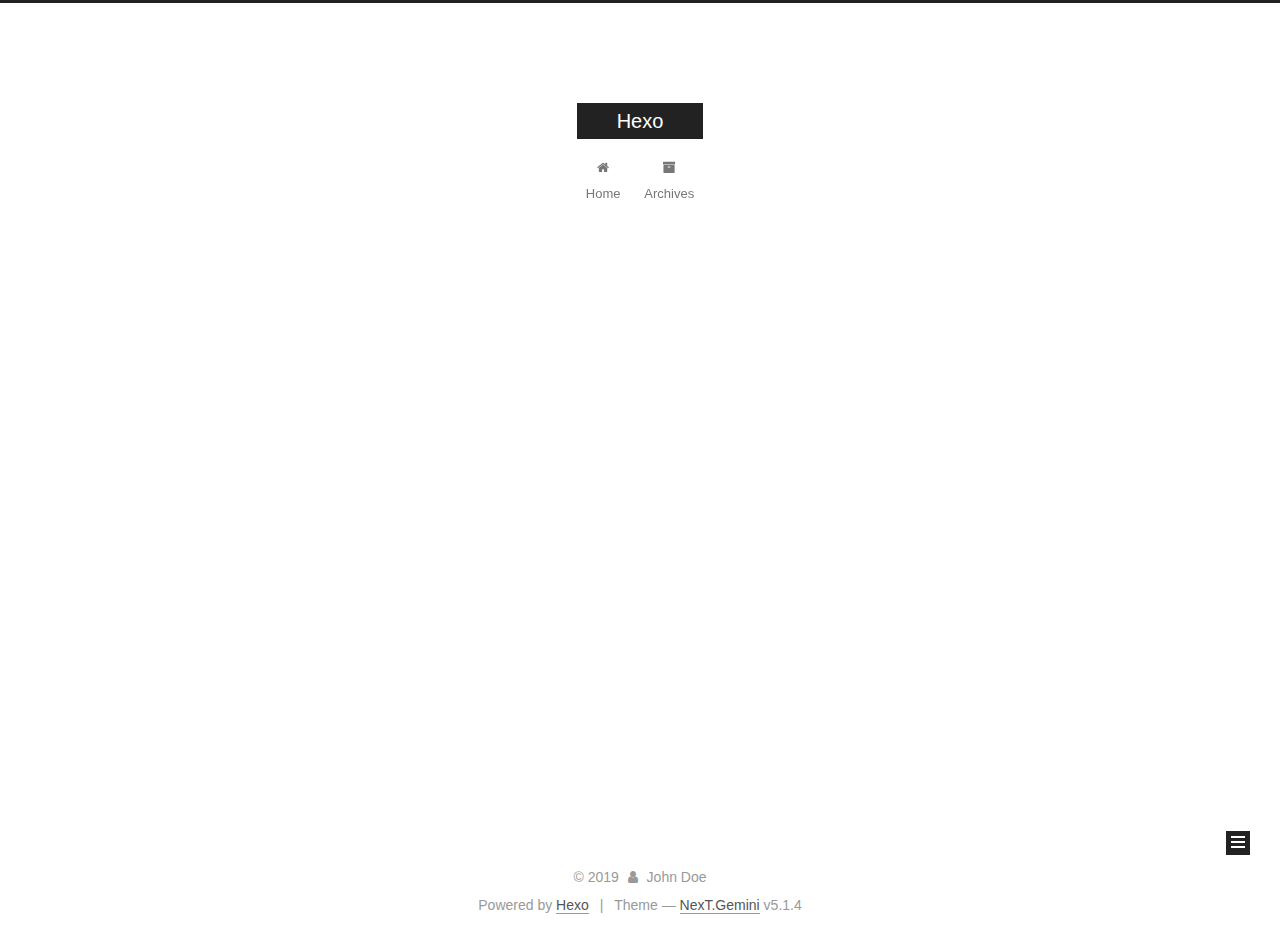
==== commit c28033d1: "Site updated: 2019-12-17 16:07:24" ====
--- a/archives/index.html
+++ b/archives/index.html
@@ -5,7 +5,7 @@
   
 
 
-<html class="theme-next muse use-motion" lang="en">
+<html class="theme-next gemini use-motion" lang="zh">
 <head>
   <meta charset="UTF-8"/>
 <meta http-equiv="X-UA-Compatible" content="IE=edge" />
@@ -83,7 +83,7 @@
 <meta property="og:title" content="Hexo">
 <meta property="og:url" content="http:&#x2F;&#x2F;yoursite.com&#x2F;archives&#x2F;index.html">
 <meta property="og:site_name" content="Hexo">
-<meta property="og:locale" content="en_US">
+<meta property="og:locale" content="zh">
 <meta property="article:author" content="John Doe">
 <meta name="twitter:card" content="summary">
 
@@ -93,7 +93,7 @@
   var NexT = window.NexT || {};
   var CONFIG = {
     root: '/',
-    scheme: 'Muse',
+    scheme: 'Gemini',
     version: '5.1.4',
     sidebar: {"position":"left","display":"post","offset":12,"b2t":false,"scrollpercent":false,"onmobile":false},
     fancybox: true,
@@ -133,7 +133,7 @@
 
 <meta name="generator" content="Hexo 4.1.1"></head>
 
-<body itemscope itemtype="http://schema.org/WebPage" lang="en">
+<body itemscope itemtype="http://schema.org/WebPage" lang="zh">
 
   
   
@@ -227,7 +227,7 @@
         
           
         
-        Um..! 3 posts in total. Keep on posting.
+        Um..! 4 posts in total. Keep on posting.
       </span>
 
       
@@ -241,6 +241,43 @@
           <div class="collection-title">
             <h1 class="archive-year" id="archive-year-2019">2019</h1>
           </div>
+        
+        
+
+        
+
+  <article class="post post-type-normal" itemscope itemtype="http://schema.org/Article">
+    <header class="post-header">
+
+      <h2 class="post-title">
+        
+            <a class="post-title-link" href="/2019/12/17/test-my-site-1/" itemprop="url">
+              
+                <span itemprop="name">test_my_site</span>
+              
+            </a>
+        
+      </h2>
+
+      <div class="post-meta">
+        <time class="post-time" itemprop="dateCreated"
+              datetime="2019-12-17T15:35:42+08:00"
+              content="2019-12-17" >
+          12-17
+        </time>
+      </div>
+
+    </header>
+  </article>
+
+
+
+      
+
+        
+        
+        
+
         
         
 
@@ -399,7 +436,7 @@
               
                 <a href="/archives/%20%7C%7C%20archive">
               
-                  <span class="site-state-item-count">3</span>
+                  <span class="site-state-item-count">4</span>
                   <span class="site-state-item-name">posts</span>
                 </a>
               </div>
@@ -458,7 +495,7 @@
 
 
 
-  <div class="theme-info">Theme &mdash; <a class="theme-link" target="_blank" href="https://github.com/iissnan/hexo-theme-next">NexT.Muse</a> v5.1.4</div>
+  <div class="theme-info">Theme &mdash; <a class="theme-link" target="_blank" href="https://github.com/iissnan/hexo-theme-next">NexT.Gemini</a> v5.1.4</div>
 
 
 
@@ -558,6 +595,13 @@
   
   
 
+
+  <script type="text/javascript" src="/js/src/affix.js?v=5.1.4"></script>
+
+  <script type="text/javascript" src="/js/src/schemes/pisces.js?v=5.1.4"></script>
+
+
+
   
 
   
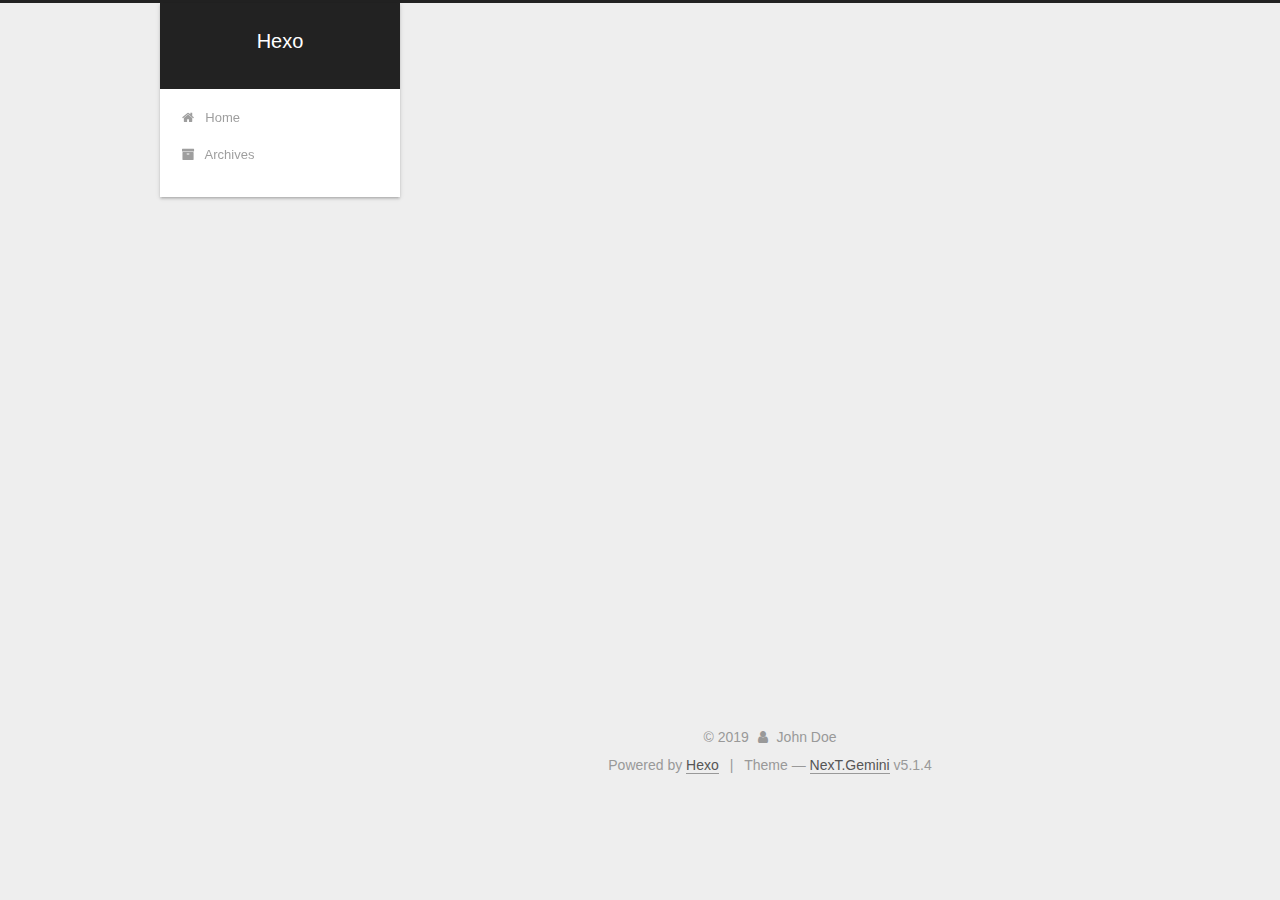
==== commit 4a9f667f: "Site updated: 2019-12-17 16:28:34" ====
--- a/archives/index.html
+++ b/archives/index.html
@@ -227,7 +227,7 @@
         
           
         
-        Um..! 4 posts in total. Keep on posting.
+        Um..! 1 post. Keep on posting.
       </span>
 
       
@@ -241,117 +241,6 @@
           <div class="collection-title">
             <h1 class="archive-year" id="archive-year-2019">2019</h1>
           </div>
-        
-        
-
-        
-
-  <article class="post post-type-normal" itemscope itemtype="http://schema.org/Article">
-    <header class="post-header">
-
-      <h2 class="post-title">
-        
-            <a class="post-title-link" href="/2019/12/17/test-my-site-1/" itemprop="url">
-              
-                <span itemprop="name">test_my_site</span>
-              
-            </a>
-        
-      </h2>
-
-      <div class="post-meta">
-        <time class="post-time" itemprop="dateCreated"
-              datetime="2019-12-17T15:35:42+08:00"
-              content="2019-12-17" >
-          12-17
-        </time>
-      </div>
-
-    </header>
-  </article>
-
-
-
-      
-
-        
-        
-        
-
-        
-        
-
-        
-
-  <article class="post post-type-normal" itemscope itemtype="http://schema.org/Article">
-    <header class="post-header">
-
-      <h2 class="post-title">
-        
-            <a class="post-title-link" href="/2019/12/17/World/" itemprop="url">
-              
-                <span itemprop="name">World</span>
-              
-            </a>
-        
-      </h2>
-
-      <div class="post-meta">
-        <time class="post-time" itemprop="dateCreated"
-              datetime="2019-12-17T12:16:55+08:00"
-              content="2019-12-17" >
-          12-17
-        </time>
-      </div>
-
-    </header>
-  </article>
-
-
-
-      
-
-        
-        
-        
-
-        
-        
-
-        
-
-  <article class="post post-type-normal" itemscope itemtype="http://schema.org/Article">
-    <header class="post-header">
-
-      <h2 class="post-title">
-        
-            <a class="post-title-link" href="/2019/12/17/test-my-site/" itemprop="url">
-              
-                <span itemprop="name">test_my_site</span>
-              
-            </a>
-        
-      </h2>
-
-      <div class="post-meta">
-        <time class="post-time" itemprop="dateCreated"
-              datetime="2019-12-17T00:01:23+08:00"
-              content="2019-12-17" >
-          12-17
-        </time>
-      </div>
-
-    </header>
-  </article>
-
-
-
-      
-
-        
-        
-        
-
         
         
 
@@ -436,7 +325,7 @@
               
                 <a href="/archives/%20%7C%7C%20archive">
               
-                  <span class="site-state-item-count">4</span>
+                  <span class="site-state-item-count">1</span>
                   <span class="site-state-item-name">posts</span>
                 </a>
               </div>
--- a/css/main.css
+++ b/css/main.css
@@ -189,7 +189,7 @@
   font-size: 14px;
   line-height: 2;
   color: #555;
-  background: #fff;
+  background: #eee;
 }
 @media (max-width: 767px) {
   body {
@@ -445,7 +445,7 @@
 .header-inner {
   margin: 0 auto;
   padding: 100px 0 70px;
-  width: 700px;
+  width: calc(100% - 252px);
 }
 @media (min-width: 1600px) {
   .container .header-inner {
@@ -457,7 +457,7 @@
 }
 .main-inner {
   margin: 0 auto;
-  width: 700px;
+  width: calc(100% - 252px);
 }
 @media (min-width: 1600px) {
   .container .main-inner {
@@ -474,7 +474,7 @@
 .footer-inner {
   box-sizing: border-box;
   margin: 20px auto;
-  width: 700px;
+  width: calc(100% - 252px);
 }
 @media (min-width: 1600px) {
   .container .footer-inner {
@@ -653,8 +653,8 @@
 @media (min-width: 992px) {
   .full-image.full-image.full-image.full-image {
     max-width: none;
-    width: 110%;
-    margin: 25px -5%;
+    width: 118%;
+    margin: 0 -9%;
   }
 }
 .blockquote-center,
@@ -940,11 +940,11 @@
   display: inline-block;
   padding: 0 20px;
   font-size: 14px;
-  color: #fff;
-  background: #222;
-  border: 2px solid #222;
+  color: #555;
+  background: #fff;
+  border: 2px solid #555;
   text-decoration: none;
-  border-radius: 0;
+  border-radius: 2px;
   transition-property: background-color;
   transition-duration: 0.2s;
   transition-timing-function: ease-in-out;
@@ -953,8 +953,8 @@
 }
 .btn:hover {
   border-color: #222;
-  color: #222;
-  background: #fff;
+  color: #fff;
+  background: #222;
 }
 .btn +.btn {
   margin: 0 0 8px 8px;
@@ -1066,7 +1066,7 @@
   width: 24px;
   background: #222;
   font-size: 12px;
-  opacity: 1;
+  opacity: 0.6;
   color: #fff;
   cursor: pointer;
   text-align: center;
@@ -1087,7 +1087,7 @@
   }
 }
 .back-to-top.back-to-top-on {
-  bottom: 19px;
+  bottom: 30px;
 }
 .header {
   background: transparent;
@@ -1136,7 +1136,7 @@
 .site-subtitle {
   margin-top: 10px;
   font-size: 13px;
-  color: #999;
+  color: #ddd;
 }
 .use-motion .brand {
   opacity: 0;
@@ -1209,7 +1209,8 @@
   transition-timing-function: ease-in-out;
   transition-delay: 0s;
 }
-.menu .menu-item a:hover {
+.menu .menu-item a:hover,
+.menu-item-active a {
   border-bottom-color: #222;
 }
 .menu .menu-item .fa {
@@ -1738,20 +1739,20 @@
   display: block;
   margin: 0 auto;
   padding: 2px;
-  max-width: 96px;
+  max-width: 120px;
   height: auto;
-  border: 2px solid #333;
+  border: 1px solid #eee;
 }
 .site-author-name {
-  margin: 5px 0 0;
+  margin: 0;
   text-align: center;
-  color: #f5f5f5;
-  font-weight: normal;
+  color: #222;
+  font-weight: 600;
 }
 .site-description {
-  margin-top: 5px;
+  margin-top: 0;
   text-align: center;
-  font-size: 14px;
+  font-size: 13px;
   color: #999;
 }
 .site-state {
@@ -1763,7 +1764,7 @@
 .site-state-item {
   display: inline-block;
   padding: 0 15px;
-  border-left: 1px solid #333;
+  border-left: 1px solid #eee;
 }
 .site-state-item:first-child {
   border-left: none;
@@ -1776,11 +1777,11 @@
   text-align: center;
   color: inherit;
   font-weight: 600;
-  font-size: 18px;
+  font-size: 16px;
 }
 .site-state-item-name {
   font-size: 13px;
-  color: inherit;
+  color: #999;
 }
 .feed-link {
   margin-top: 20px;
@@ -1822,7 +1823,7 @@
   width: 4px;
   height: 4px;
   border-radius: 50%;
-  background: #d7f9ff;
+  background: #ff3858;
 }
 .links-of-blogroll {
   font-size: 13px;
@@ -1860,7 +1861,7 @@
   color: #555;
 }
 .sidebar-nav li:hover {
-  color: #f5f5f5;
+  color: #fc6423;
 }
 .page-post-detail .sidebar-nav-toc {
   padding: 0 5px;
@@ -1869,11 +1870,11 @@
   margin-left: 10px;
 }
 .sidebar-nav .sidebar-nav-active {
-  color: #87daff;
-  border-bottom-color: #87daff;
+  color: #fc6423;
+  border-bottom-color: #fc6423;
 }
 .sidebar-nav .sidebar-nav-active:hover {
-  color: #87daff;
+  color: #fc6423;
 }
 .sidebar-panel {
   display: none;
@@ -1906,12 +1907,12 @@
   transition-timing-function: ease-in-out;
   transition-delay: 0s;
   transition-property: all;
-  color: #999;
-  border-bottom-color: #555;
+  color: #666;
+  border-bottom-color: #ccc;
 }
 .post-toc ol a:hover {
-  color: #ccc;
-  border-bottom-color: #ccc;
+  color: #000;
+  border-bottom-color: #000;
 }
 .post-toc .nav-item {
   overflow: hidden;
@@ -1933,14 +1934,14 @@
   display: block;
 }
 .post-toc .nav .active > a {
-  color: #87daff;
-  border-bottom-color: #87daff;
+  color: #fc6423;
+  border-bottom-color: #fc6423;
 }
 .post-toc .nav .active-current > a {
-  color: #87daff;
+  color: #fc6423;
 }
 .post-toc .nav .active-current > a:hover {
-  color: #87daff;
+  color: #fc6423;
 }
 .footer {
   font-size: 14px;
@@ -2580,83 +2581,543 @@
   }
 }
 .page-post-detail .sidebar-toggle-line {
-  background: #87daff;
+  background: #fc6423;
 }
 .page-post-detail .comments {
   overflow: hidden;
 }
-@media (max-width: 767px) {
-  .header-inner,
-  .container .main-inner,
+.header {
+  position: relative;
+  margin: 0 auto;
+  width: 75%;
+}
+@media (min-width: 768px) and (max-width: 991px) {
+  .header {
+    width: auto;
+  }
+}
+@media (max-width: 767px) {
+  .header {
+    width: auto;
+  }
+}
+.header-inner {
+  position: absolute;
+  top: 0;
+  overflow: hidden;
+  padding: 0;
+  width: 240px;
+  background: #fff;
+  box-shadow: 0 2px 2px 0 rgba(0,0,0,0.12), 0 3px 1px -2px rgba(0,0,0,0.06), 0 1px 5px 0 rgba(0,0,0,0.12);
+  border-radius: initial;
+}
+@media (min-width: 1600px) {
+  .container .header-inner {
+    width: 240px;
+  }
+}
+@media (min-width: 768px) and (max-width: 991px) {
+  .header-inner {
+    position: relative;
+    width: auto;
+    border-radius: initial;
+  }
+}
+@media (max-width: 767px) {
+  .header-inner {
+    position: relative;
+    width: auto;
+    border-radius: initial;
+  }
+}
+.main:before,
+.main:after {
+  content: " ";
+  display: table;
+}
+.main:after {
+  clear: both;
+}
+@media (min-width: 768px) and (max-width: 991px) {
+  .main {
+    padding-bottom: 100px;
+  }
+}
+@media (max-width: 767px) {
+  .main {
+    padding-bottom: 100px;
+  }
+}
+.container .main-inner {
+  width: 75%;
+}
+@media (min-width: 768px) and (max-width: 991px) {
+  .container .main-inner {
+    width: auto;
+  }
+}
+@media (max-width: 767px) {
+  .container .main-inner {
+    width: auto;
+  }
+}
+.content-wrap {
+  float: right;
+  box-sizing: border-box;
+  padding: 40px;
+  width: calc(100% - 252px);
+  background: #fff;
+  min-height: 700px;
+  box-shadow: 0 2px 2px 0 rgba(0,0,0,0.12), 0 3px 1px -2px rgba(0,0,0,0.06), 0 1px 5px 0 rgba(0,0,0,0.12);
+  border-radius: initial;
+}
+@media (min-width: 768px) and (max-width: 991px) {
+  .content-wrap {
+    width: 100%;
+    padding: 20px;
+    border-radius: initial;
+  }
+}
+@media (max-width: 767px) {
+  .content-wrap {
+    width: 100%;
+    padding: 20px;
+    min-height: auto;
+    border-radius: initial;
+  }
+}
+.sidebar {
+  position: static;
+  float: left;
+  margin-top: 300px;
+  width: 240px;
+  background: #eee;
+  box-shadow: none;
+}
+@media (min-width: 768px) and (max-width: 991px) {
+  .sidebar {
+    display: none;
+  }
+}
+@media (max-width: 767px) {
+  .sidebar {
+    display: none;
+  }
+}
+.sidebar-toggle {
+  display: none;
+}
+.footer-inner {
+  width: 75%;
+  padding-left: 260px;
+}
+@media (min-width: 768px) and (max-width: 991px) {
   .footer-inner {
     width: auto;
-  }
-}
-embed {
-  display: block;
-  margin: 0px auto 25px auto;
-}
-.custom-logo .site-meta-headline {
-  text-align: center;
-}
-.custom-logo .brand {
+    padding-left: 0 !important;
+    padding-right: 0 !important;
+  }
+}
+@media (max-width: 767px) {
+  .footer-inner {
+    width: auto;
+    padding-left: 0 !important;
+    padding-right: 0 !important;
+  }
+}
+.sidebar-position-right .header-inner {
+  right: 0;
+}
+.sidebar-position-right .content-wrap {
+  float: left;
+}
+.sidebar-position-right .sidebar {
+  float: right;
+}
+.sidebar-position-right .footer-inner {
+  padding-left: 0;
+  padding-right: 260px;
+}
+.site-brand-wrapper {
+  position: relative;
+}
+.site-meta {
+  padding: 20px 0;
+  color: #fff;
+  background: #222;
+}
+@media (min-width: 768px) and (max-width: 991px) {
+  .site-meta {
+    box-shadow: 0 0 16px rgba(0,0,0,0.5);
+  }
+}
+@media (max-width: 767px) {
+  .site-meta {
+    box-shadow: 0 0 16px rgba(0,0,0,0.5);
+  }
+}
+.brand {
+  padding: 0;
   background: none;
 }
-.custom-logo .site-title {
-  margin: 10px auto 0;
-  font-size: 24px;
-  color: #222;
-}
-.custom-logo .site-title a {
-  border: none;
-}
-.custom-logo-image {
-  margin: 0 auto;
-  padding: 5px;
-  max-width: 150px;
-  background: #fff;
-}
-@media (max-width: 767px) {
-  .site-nav {
-    position: absolute;
-    left: 0;
-    top: 52px;
-    margin: 0;
-    width: 100%;
-    padding: 0;
-    background: #fff;
-    border-bottom: 1px solid #ddd;
-    z-index: 1030;
-  }
-}
-@media (max-width: 767px) {
-  .menu {
-    text-align: left;
-  }
-}
-@media (max-width: 767px) {
-  .menu .menu-item {
-    display: block;
-    margin: 0 10px;
-    vertical-align: top;
-  }
-}
-@media (max-width: 767px) {
-  .menu .menu-item br {
-    display: none;
-  }
-}
-@media (max-width: 767px) {
-  .menu .menu-item a {
-    padding: 5px 10px;
-  }
-}
-.menu .menu-item .fa {
-  margin-right: 0;
+.brand:hover {
+  color: #fff;
+}
+.site-subtitle {
+  margin: 10px 10px 0;
+  font-weight: initial;
 }
 .site-search form {
   display: none;
 }
+.site-nav {
+  border-top: none;
+}
+@media (min-width: 768px) and (max-width: 991px) {
+  .site-nav {
+    display: none !important;
+  }
+}
+@media (min-width: 768px) and (max-width: 991px) {
+  .site-nav-on {
+    display: block !important;
+  }
+}
+.menu .menu-item {
+  display: block;
+  margin: 0;
+}
+.menu .menu-item a {
+  position: relative;
+  box-sizing: border-box;
+  padding: 5px 20px;
+  text-align: left;
+  line-height: inherit;
+  transition-property: background-color;
+  transition-duration: 0.2s;
+  transition-timing-function: ease-in-out;
+  transition-delay: 0s;
+}
+.menu .menu-item a:hover,
+.menu-item-active a {
+  background: #f9f9f9;
+  border-bottom-color: #fff;
+}
+.menu .menu-item br {
+  display: none;
+}
+.menu-item-active a:after {
+  content: " ";
+  position: absolute;
+  top: 50%;
+  margin-top: -3px;
+  right: 15px;
+  width: 6px;
+  height: 6px;
+  border-radius: 50%;
+  background-color: #bbb;
+}
+.btn-bar {
+  background-color: #fff;
+}
+.site-nav-toggle {
+  left: 20px;
+  top: 50%;
+  -webkit-transform: translateY(-50%);
+  -webkit-transform: translateY(-50%);
+  -moz-transform: translateY(-50%);
+  -ms-transform: translateY(-50%);
+  -o-transform: translateY(-50%);
+  transform: translateY(-50%);
+}
+@media (min-width: 768px) and (max-width: 991px) {
+  .site-nav-toggle {
+    display: block;
+  }
+}
+.use-motion .sidebar .motion-element {
+  opacity: 1;
+}
+.sidebar {
+  margin-left: -100%;
+  right: auto;
+  bottom: auto;
+  -webkit-transform: none;
+}
+.sidebar-inner {
+  box-sizing: border-box;
+  width: 240px;
+  color: #555;
+  background: #fff;
+  box-shadow: 0 2px 2px 0 rgba(0,0,0,0.12), 0 3px 1px -2px rgba(0,0,0,0.06), 0 1px 5px 0 rgba(0,0,0,0.12), 0 -1px 0.5px 0 rgba(0,0,0,0.09);
+  border-radius: initial;
+  opacity: 0;
+}
+.sidebar-inner.affix {
+  position: fixed;
+  top: 12px;
+}
+.sidebar-inner.affix-bottom {
+  position: absolute;
+}
+.site-overview {
+  text-align: left;
+}
+.site-author:before,
+.site-author:after {
+  content: " ";
+  display: table;
+}
+.site-author:after {
+  clear: both;
+}
+.sidebar a {
+  color: #555;
+}
+.sidebar a:hover {
+  color: #222;
+}
+.site-state-item {
+  padding: 0 10px;
+}
+.links-of-author-item a:before {
+  display: none;
+}
+.links-of-author-item a {
+  border-bottom: none;
+  text-decoration: underline;
+}
+.feed-link {
+  border-top: 1px dotted #ccc;
+  border-bottom: 1px dotted #ccc;
+  text-align: center;
+}
+.feed-link a {
+  display: block;
+  color: #fc6423;
+  border: none;
+}
+.feed-link a:hover {
+  background: none;
+  color: #e34603;
+}
+.feed-link a:hover i {
+  color: #e34603;
+}
+.links-of-author {
+  display: flex;
+  flex-wrap: wrap;
+  justify-content: center;
+}
+.links-of-author-item {
+  margin: 5px 0 0;
+  width: 50%;
+}
+.links-of-author-item a {
+  max-width: 216px;
+  box-sizing: border-box;
+  display: inline-block;
+  margin-right: 0;
+  margin-bottom: 0;
+  padding: 0 5px;
+  overflow: hidden;
+  white-space: nowrap;
+  text-overflow: ellipsis;
+}
+.links-of-author-item a {
+  display: block;
+  text-decoration: none;
+}
+.links-of-author-item a:hover {
+  border-radius: 4px;
+  background: #eee;
+}
+.links-of-author-item .fa {
+  margin-right: 2px;
+  font-size: 16px;
+}
+.links-of-author-item .fa-globe {
+  font-size: 15px;
+}
+.links-of-blogroll {
+  text-align: center;
+  margin-top: 20px;
+  padding: 3px 0 0;
+  border-top: 1px dotted #ccc;
+}
+.links-of-blogroll-title {
+  margin-top: 0;
+}
+.links-of-blogroll-item {
+  padding: 0;
+}
+.links-of-blogroll-inline:before,
+.links-of-blogroll-inline:after {
+  content: " ";
+  display: table;
+}
+.links-of-blogroll-inline:after {
+  clear: both;
+}
 .links-of-blogroll-inline .links-of-blogroll-item {
-  display: inline-block;
-}
+  margin: 5px 0 0;
+  width: 50%;
+  display: inline-block;
+  width: unset;
+}
+.links-of-blogroll-inline .links-of-blogroll-item a {
+  max-width: 216px;
+  box-sizing: border-box;
+  display: inline-block;
+  margin-right: 0;
+  margin-bottom: 0;
+  padding: 0 5px;
+  overflow: hidden;
+  white-space: nowrap;
+  text-overflow: ellipsis;
+}
+.content-wrap {
+  padding: initial;
+  background: initial;
+  box-shadow: initial;
+  border-radius: initial;
+}
+.post-block {
+  padding: 40px;
+  background: #fff;
+  box-shadow: 0 2px 2px 0 rgba(0,0,0,0.12), 0 3px 1px -2px rgba(0,0,0,0.06), 0 1px 5px 0 rgba(0,0,0,0.12);
+  border-radius: initial;
+}
+#posts > article + article .post-block {
+  margin-top: 12px;
+  box-shadow: 0 2px 2px 0 rgba(0,0,0,0.12), 0 3px 1px -2px rgba(0,0,0,0.06), 0 1px 5px 0 rgba(0,0,0,0.12), 0 -1px 0.5px 0 rgba(0,0,0,0.09);
+  border-radius: initial;
+}
+.comments {
+  padding: 40px;
+  margin: initial;
+  margin-top: 12px;
+  background: #fff;
+  box-shadow: 0 2px 2px 0 rgba(0,0,0,0.12), 0 3px 1px -2px rgba(0,0,0,0.06), 0 1px 5px 0 rgba(0,0,0,0.12), 0 -1px 0.5px 0 rgba(0,0,0,0.09);
+  border-radius: initial;
+}
+.posts-expand {
+  padding-top: initial;
+}
+.post-nav-divider {
+  width: 4%;
+}
+.post-nav-item {
+  width: 48%;
+}
+.post-eof,
+.post-spread {
+  display: none !important;
+}
+.pagination {
+  margin: 12px 0 0;
+  border-top: initial;
+  background: #fff;
+  box-shadow: 0 2px 2px 0 rgba(0,0,0,0.12), 0 3px 1px -2px rgba(0,0,0,0.06), 0 1px 5px 0 rgba(0,0,0,0.12), 0 -1px 0.5px 0 rgba(0,0,0,0.09);
+  border-radius: initial;
+  padding: 10px 0 10px;
+}
+.pagination .prev,
+.pagination .next,
+.pagination .page-number {
+  margin-bottom: initial;
+  top: initial;
+}
+.main {
+  padding-bottom: initial;
+}
+.footer {
+  bottom: auto;
+}
+.post-header h1,
+.post-header h2 {
+  margin: initial;
+}
+.posts-expand .post-title-link {
+  line-height: inherit;
+}
+.posts-expand .post-title {
+  font-size: 1.7em;
+}
+.post-body h1 {
+  font-size: 1.6em;
+  border-bottom: 1px solid #eee;
+}
+.post-body h2 {
+  font-size: 1.45em;
+  border-bottom: 1px solid #eee;
+}
+.post-body h3 {
+  font-size: 1.3em;
+  border-bottom: 1px dotted #eee;
+}
+.post-body h4 {
+  font-size: 1.2em;
+}
+.post-body h5 {
+  font-size: 1.07em;
+}
+.post-body h6 {
+  font-size: 1.03em;
+}
+@media (min-width: 768px) and (max-width: 991px) {
+  .content-wrap {
+    padding: 10px;
+  }
+  .posts-expand {
+    margin: initial;
+  }
+  .posts-expand .post-button {
+    margin-top: 20px;
+  }
+  .post-block {
+    padding: 20px;
+    box-shadow: 0 2px 2px 0 rgba(0,0,0,0.12), 0 3px 1px -2px rgba(0,0,0,0.06), 0 1px 5px 0 rgba(0,0,0,0.12), 0 -1px 0.5px 0 rgba(0,0,0,0.09);
+    border-radius: initial;
+  }
+  #posts > article + article .post-block {
+    margin-top: 10px;
+  }
+  .comments {
+    margin-top: 10px;
+    padding: 10px 20px;
+  }
+  .pagination {
+    margin: 10px 0 0;
+  }
+}
+@media (max-width: 767px) {
+  .content-wrap {
+    padding: 8px;
+  }
+  .posts-expand {
+    margin: initial;
+  }
+  .posts-expand .post-button {
+    margin-top: 12px;
+  }
+  .posts-expand img {
+    padding: initial !important;
+  }
+  .post-block {
+    padding: 12px;
+    min-height: auto;
+    box-shadow: 0 2px 2px 0 rgba(0,0,0,0.12), 0 3px 1px -2px rgba(0,0,0,0.06), 0 1px 5px 0 rgba(0,0,0,0.12), 0 -1px 0.5px 0 rgba(0,0,0,0.09);
+    border-radius: initial;
+  }
+  #posts > article + article .post-block {
+    margin-top: 8px;
+  }
+  .comments {
+    margin-top: 8px;
+    padding: 0 12px;
+  }
+  .pagination {
+    margin: 8px 0 0;
+  }
+}
